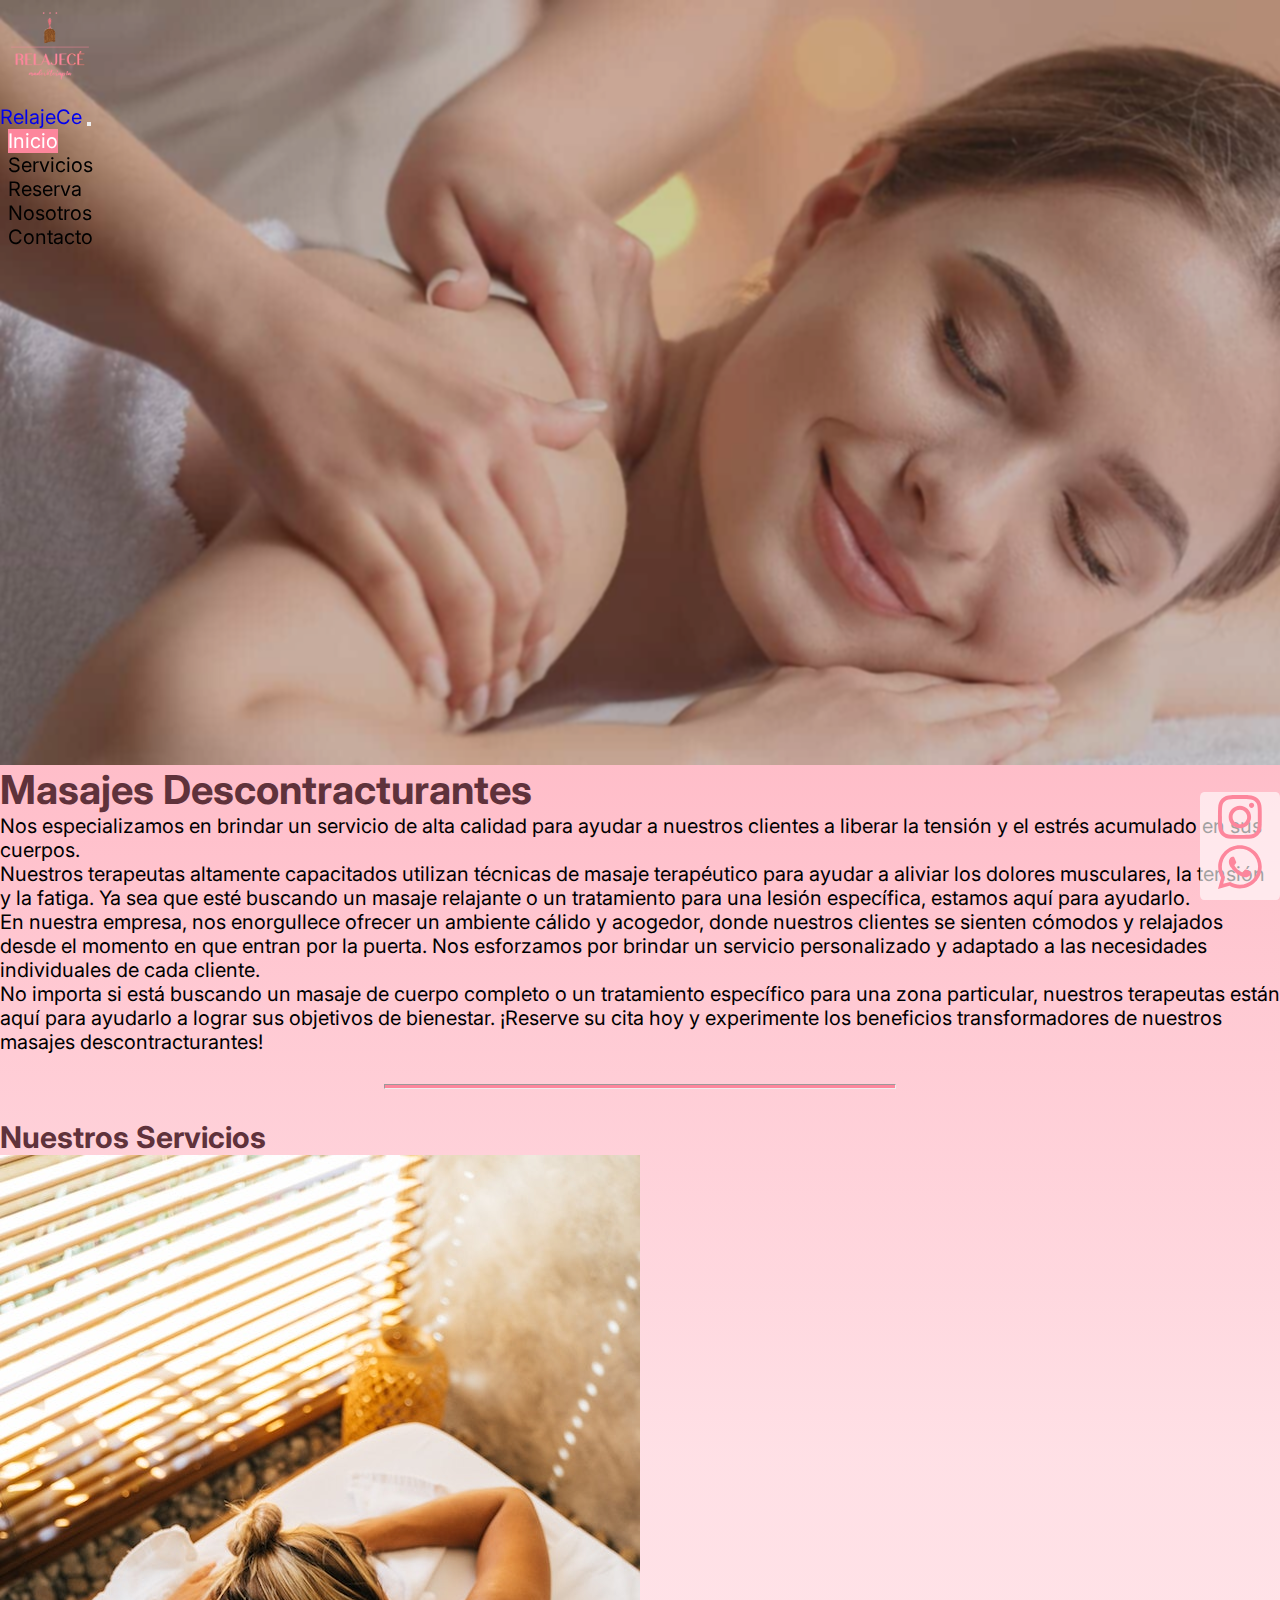
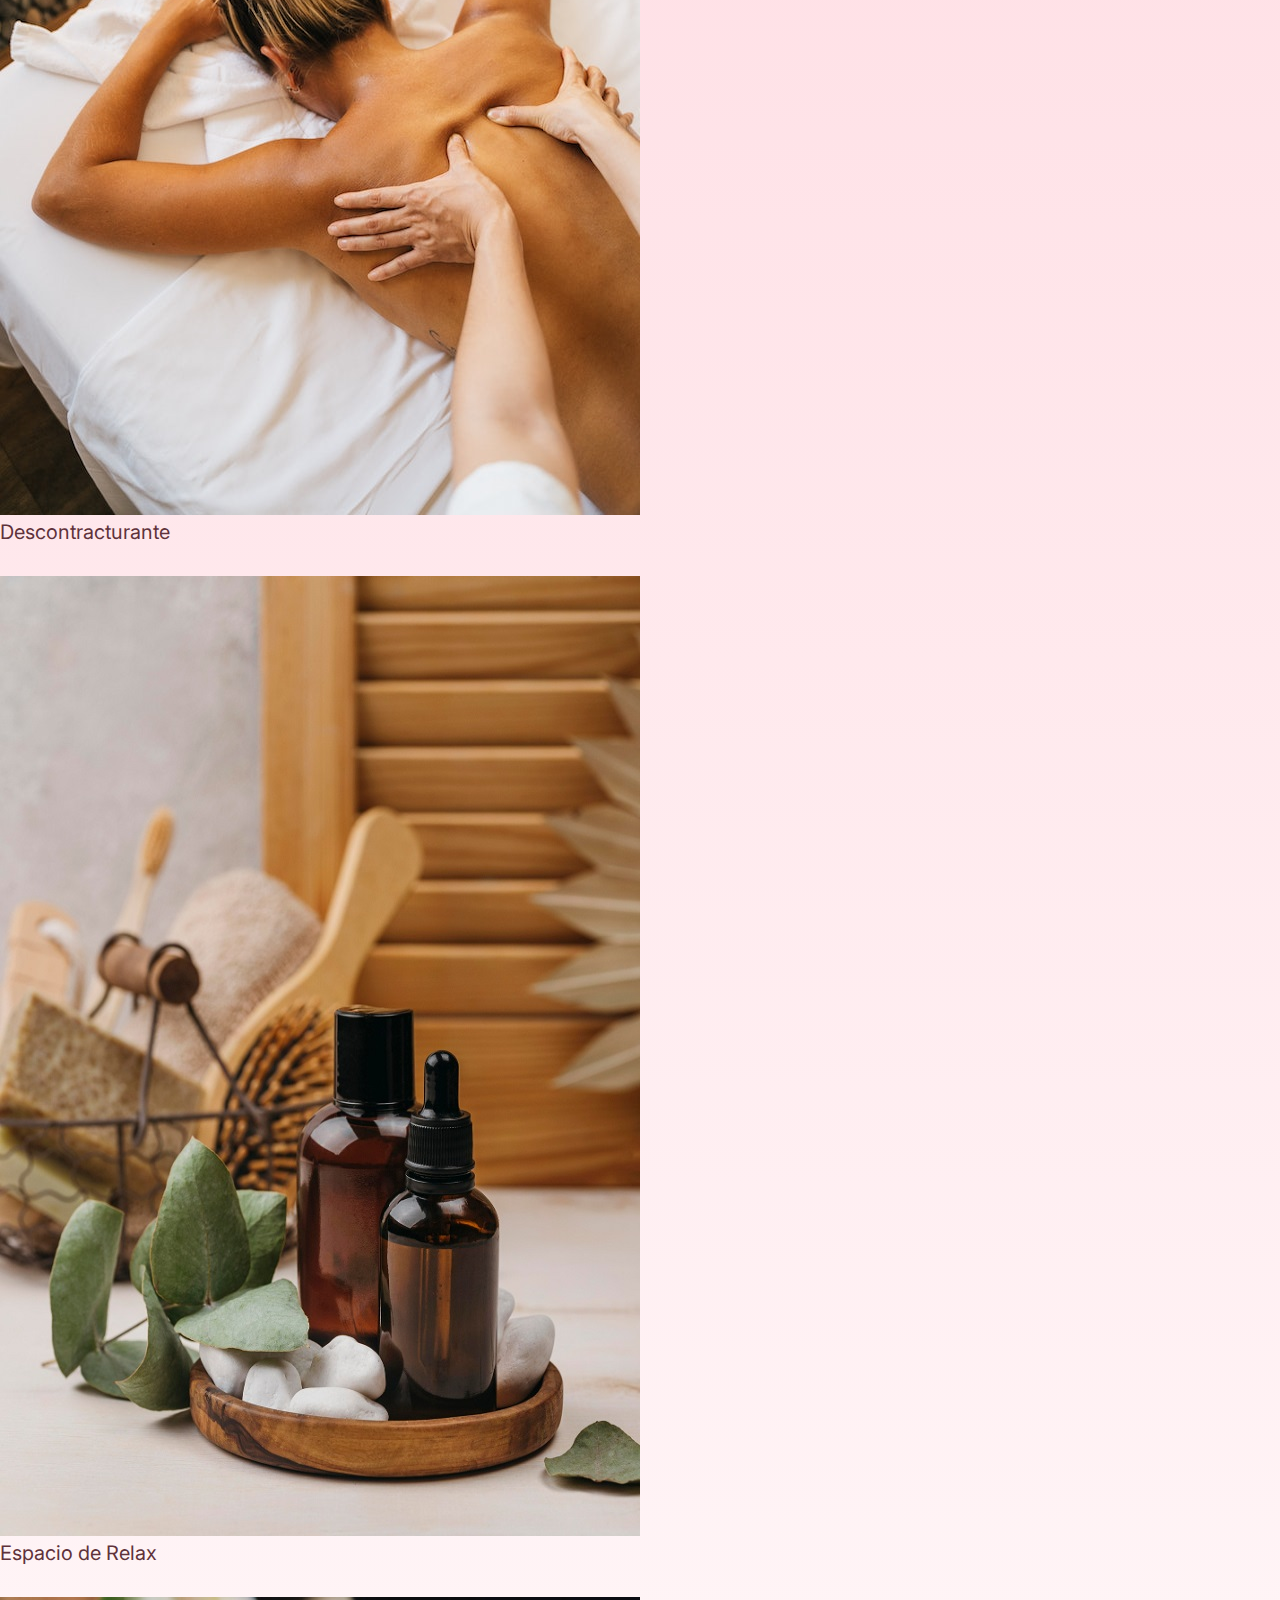
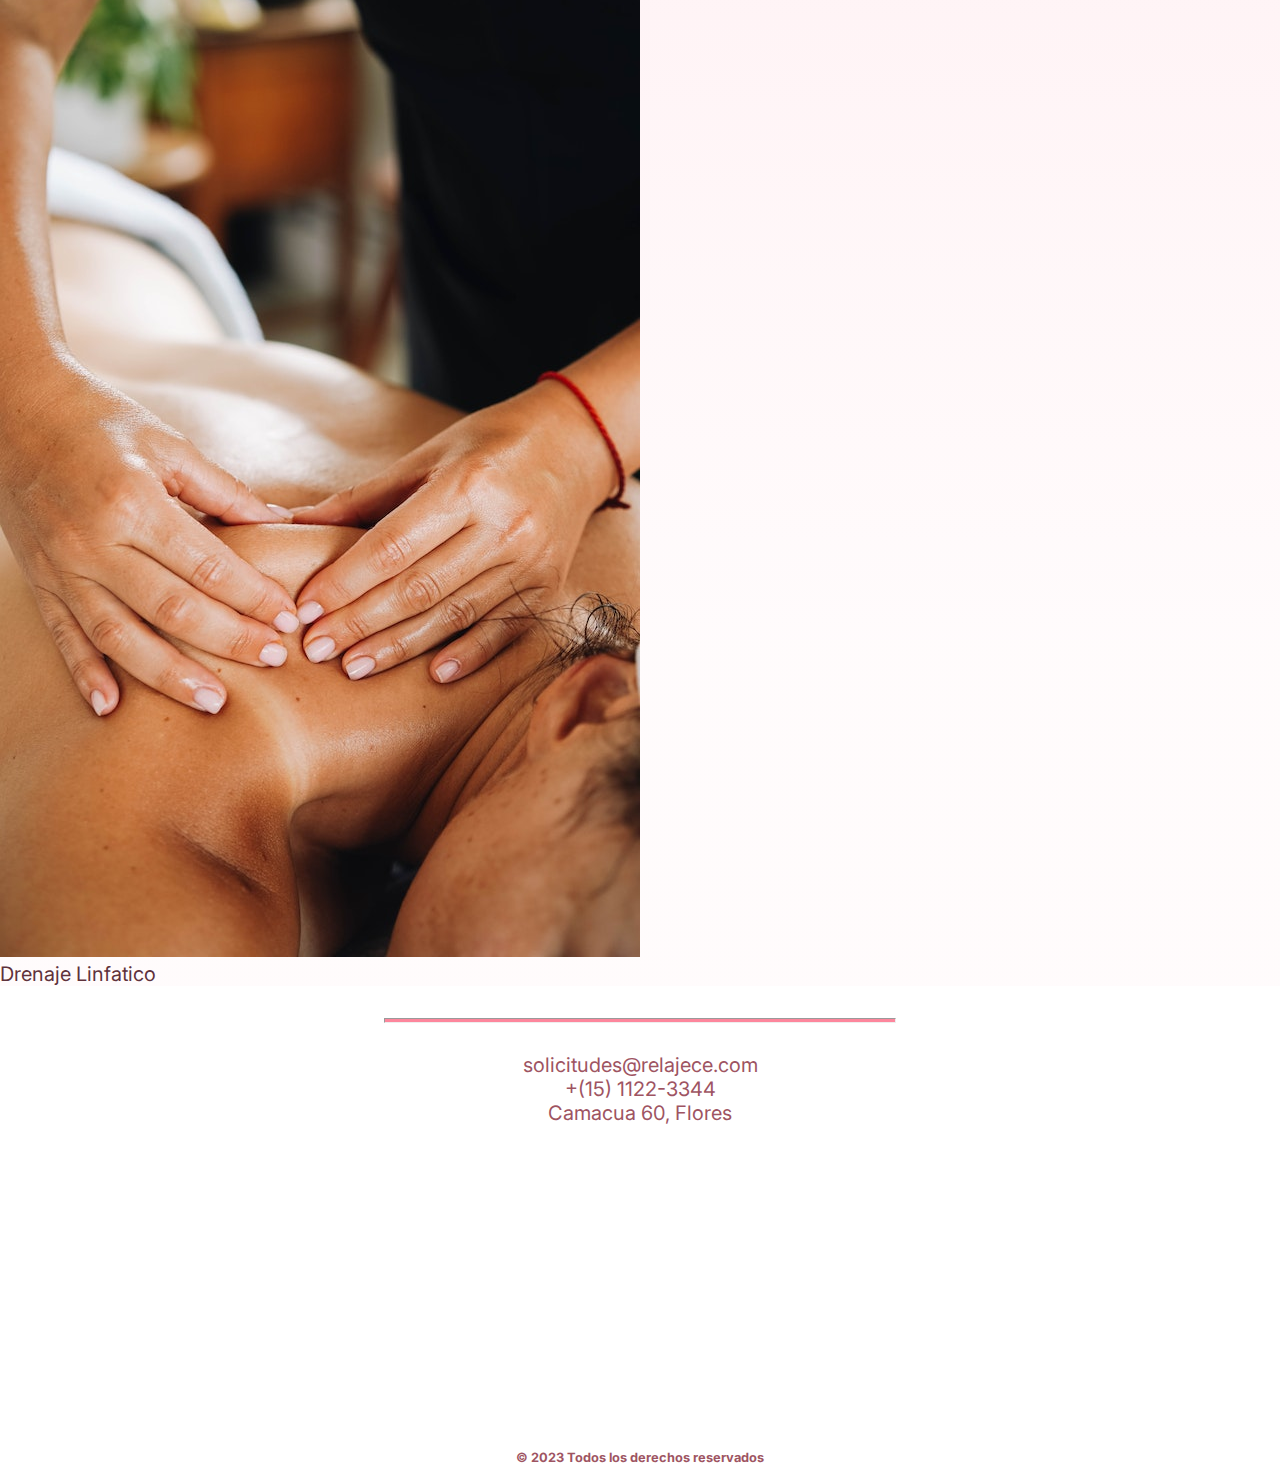
==== index.html @ e7240f17 "-Correcciones." ====
<!DOCTYPE html>
<html lang="es">

<head>
    <meta charset="UTF-8">
    <meta http-equiv="X-UA-Compatible" content="IE=edge">
    <meta name="viewport" content="width=device-width, initial-scale=1.0">
    <title>RelajeCe</title>
    <link rel="icon" type="image/x-icon" href="favicon.ico">
    <link rel="stylesheet" href="./css/fontawesome/all.min.css">
    <script src="./js/all.min.js"></script>
    <link href="https://cdn.jsdelivr.net/npm/bootstrap@5.0.2/dist/css/bootstrap.min.css" rel="stylesheet"
        integrity="sha384-EVSTQN3/azprG1Anm3QDgpJLIm9Nao0Yz1ztcQTwFspd3yD65VohhpuuCOmLASjC" crossorigin="anonymous">
    <link rel="stylesheet" href="./css/estilos.css">
</head>

<body>
    <header class="portada bg-image container-fluid">

        <div class="contenedorHeader container-fluid">

            <div class="row">

                <div class="col-sm-12 col-md-2">
                    <img src="./assets/img/logo-removebg.png" alt="logo" class="logo-w">
                </div>

                <div class="col-sm-12 col-md-8 align-self-end">
                    <nav class="navbar navbar-expand-lg navbar-light bg-light">
                        <div class="container-fluid">
                            <a class="navbar-brand" href="#">RelajeCe</a>
                            <button class="navbar-toggler" type="button" data-bs-toggle="collapse"
                                data-bs-target="#navbarNav" aria-controls="navbarNav" aria-expanded="false"
                                aria-label="Toggle navigation">
                                <span class="navbar-toggler-icon"></span>
                            </button>
                            <div class="collapse navbar-collapse" id="navbarNav">
                                <ul class="navbar-nav w-100 d-flex justify-content-end">
                                    <li class="nav-item">
                                        <a class="nav-link active menu-activo" href="#">Inicio</a>
                                    </li>
                                    <li class="nav-item">
                                        <a class="nav-link menu-boton" href="./pages/servicios.html">Servicios</a>
                                    </li>
                                    <li class="nav-item">
                                        <a class="nav-link menu-boton" href="./pages/reserva.html">Reserva</a>
                                    </li>
                                    <li class="nav-item">
                                        <a class="nav-link menu-boton" href="./pages/nosotros.html">Nosotros</a>
                                    </li>
                                    <li class="nav-item">
                                        <a class="nav-link menu-boton" href="./pages/contacto.html">Contacto</a>
                                    </li>
                                </ul>
                            </div>
                        </div>
                    </nav>
                </div>
            </div>

        </div>

    </header>
    <main class="fondo">
        <div class="p-5">
            <h1 class="text-center color-fuerte">Masajes Descontracturantes</h1>
        </div>
        <div class="mx-5 d-grid gap-3">
            <div class="shadow p-3 mb-5 bg-transparent rounded-3 text-center">
                <p>Nos especializamos en brindar un servicio de alta calidad para ayudar a nuestros clientes a liberar
                    la tensión y el estrés acumulado en sus cuerpos.</p>

                <p>Nuestros terapeutas altamente capacitados utilizan técnicas de masaje terapéutico para ayudar a
                    aliviar los dolores musculares, la tensión y la fatiga. Ya sea que esté buscando un masaje relajante
                    o un tratamiento para una lesión específica, estamos aquí para ayudarlo.</p>

                <p>En nuestra empresa, nos enorgullece ofrecer un ambiente cálido y acogedor, donde nuestros clientes se
                    sienten cómodos y relajados desde el momento en que entran por la puerta. Nos esforzamos por brindar
                    un servicio personalizado y adaptado a las necesidades individuales de cada cliente.</p>

                <p>No importa si está buscando un masaje de cuerpo completo o un tratamiento específico para una zona
                    particular, nuestros terapeutas están aquí para ayudarlo a lograr sus objetivos de bienestar.
                    ¡Reserve su cita hoy y experimente los beneficios transformadores de nuestros masajes
                    descontracturantes!</p>
            </div>
        </div>

        <hr>

        <section id="servicios" class="container text-center servicios">
            <div class="p-4 color-fuerte">
                <h2><span>Nuestros Servicios</span></h2>
            </div>
            <div class="row color-fuerte">
                <div class="col-sm-12 col-md-4">
                    <div class="card rounded-3 shadow">
                        <a href="./pages/servicios.html#descontracturante">
                            <img src="./assets/img/masaje-1.jpg" class="card-img-top" alt="masajes descontracturantes">
                        </a>
                        <div class="card-body">
                            <p class="card-text">Descontracturante</p>
                        </div>
                    </div>
                </div>
                <div class="col-sm-12 col-md-4">
                    <div class="card rounded-3 shadow">
                        <a href="./pages/servicios.html">
                            <img src="./assets/img/masaje-4.jpg" class="card-img-top" alt="espacio de relax">
                        </a>
                        <div class="card-body">
                            <p class="card-text ">Espacio de Relax</p>
                        </div>
                    </div>
                </div>
                <div class="col-sm-12 col-md-4">
                    <div class="card rounded-3 shadow">
                        <a href="./pages/servicios.html#linfatico">
                            <img src="./assets/img/masaje-2.jpg" class="card-img-top" alt="drenaje linfatico">
                        </a>
                        <div class="card-body">
                            <p class="card-text">Drenaje Linfatico</p>
                        </div>
                    </div>
                </div>
            </div>

    </main>

    <footer class="container-fluid piePagina p-4">
        <hr>
        <div class="row">
            <div class="mt-2">
                <p>solicitudes@relajece.com</p>
            </div>
            <div class="mt-2">
                <p>+(15) 1122-3344</p>
            </div>
            <div class="mt-2">
                <p>Camacua 60, Flores</p>
            </div>
            <div class="mt-2">
                <iframe
                    src="https://www.google.com/maps/embed?pb=!1m18!1m12!1m3!1d3283.0500646762384!2d-58.458236400000004!3d-34.6281751!2m3!1f0!2f0!3f0!3m2!1i1024!2i768!4f13.1!3m3!1m2!1s0x95bcca266cd64faf%3A0xd2f35aa38c7f0e08!2sCamacu%C3%A1%2060%2C%20C1406DOB%20CABA!5e0!3m2!1ses!2sar!4v1679521414773!5m2!1ses!2sar"
                    width="400" height="300" style="border:0;" allowfullscreen="" loading="lazy"
                    referrerpolicy="no-referrer-when-downgrade"></iframe>
            </div>
        </div>

        <p class="derechos">© 2023 Todos los derechos reservados</p>

        <div class="redes">
            <a href="https://www.instagram.com/relajece/" target="_blank"> <i class="iconos fa-brands fa-instagram"></i>
            </a>
            <a href="https://web.whatsapp.com/" target="_blank"> <i class="iconos fa-brands fa-whatsapp fa-bounce"></i>
            </a>
        </div>
    </footer>

    <script src="https://cdn.jsdelivr.net/npm/bootstrap@5.0.2/dist/js/bootstrap.bundle.min.js"
        integrity="sha384-MrcW6ZMFYlzcLA8Nl+NtUVF0sA7MsXsP1UyJoMp4YLEuNSfAP+JcXn/tWtIaxVXM"
        crossorigin="anonymous"></script>

</body>

</html>
---- css/estilos.css ----
@import url('https://fonts.googleapis.com/css2?family=Inter:wght@200;400;600&display=swap');

*{
    margin: 0;
    padding: 0;
    box-sizing: border-box;
}

body{
    font-family: 'Inter', sans-serif;
    font-weight: 400;
    font-size: 1.25rem;
}

.portada{
    background-image: url("../assets/img/theme-slide7.jpg");
    background-size: cover;
    background-repeat: no-repeat;
    background-position: center;
    height: 85vh;
    background-color: rgba(0, 0, 0, 0.5);
}

.contenedorHeader{
    width: 100%;
    height: 85vh;
    margin: 0 auto;
    background-color: #40404046;
    backdrop-filter: blur(1px);
}

.logo-w{
    width: 100px;
}

.portada2{
    background-image: url("../assets/img/page-header.jpg");
    background-size: cover;
    background-repeat: no-repeat;
    background-position: center;
    /*background-attachment: fixed;*/
    height: 62vh;
}

.contenedorHeader2{
    width: 100%;
    height: 62vh;
    margin: 0;
    background-color: #40404046;
    backdrop-filter: blur(1px);
}

.linkMenu{
    color:#fd869c;
    text-decoration: none;
}

.menu-activo{
    background-color: #fd869c;
    color: white !important;
}

.nav-item{
    margin-left: 0.5rem;
}

.menu-boton{
    color: black !important;
}

.menu-boton:hover {
    color: #fd869c !important;
}


.fondo{
    /*background-image: linear-gradient(to top, #f5efef 20%, #feada6 100%);*/
    /*
    background: rgba(253,134,156,0.37);
    background: linear-gradient(270deg,rgba(253,134,156,0.37) 0%, rgba(253,134,156,0.08) 10%);
    background: -webkit-linear-gradient(270deg,rgba(253,134,156,0.37) 0%, rgba(253,134,156,0.08) 10%);
    background: -moz-linear-gradient(270deg,rgba(253,134,156,0.37) 0%, rgba(253,134,156,0.08) 10%);
    */
    background: rgba(255,171,186,0.78);
    background: linear-gradient(270deg,rgba(255,171,186,0.78) 0%, rgba(253,134,156,0.26) 20%, rgba(253,134,156,0.03) 90%);
    background: -webkit-linear-gradient(270deg,rgba(255,171,186,0.78) 0%, rgba(253,134,156,0.26) 20%, rgba(253,134,156,0.03) 90%);
    background: -moz-linear-gradient(270deg,rgba(255,171,186,0.78) 0%, rgba(253,134,156,0.26) 20%, rgba(253,134,156,0.03) 90%);
}

.color-fuerte{
    color: #5f323b;
}


a{
    text-decoration: none;
}

hr{
    color: #fd869c;
    width: 40%;
    margin: 30px auto;
    height: 5px !important;
    background-color: #fd869c;
}

.card{
    margin-bottom:2rem;
}

.servicio-descripcion{
    margin: 2rem 6rem;
    color: #5f323b;
    margin-bottom:3rem !important;
}

.centrar{
    text-align: center;
    color: #5f323b;
}

.pad1{
    margin-top: 20px;
}

.piePagina{
    text-align: center;
    color: #9e5462;
}

.derechos{
    margin-top: 20px;
    font-size: 0.80rem;
    font-weight: bold;
}

.redes{
    background-color:rgba(255, 255, 255, 0.63);
    height: 108px;
    width:80px;
    position:fixed;
    bottom: 0;
    right:0;
    border-radius: 5%;
}

.iconos{
    font-size: 50px;
    color: #fd869c;
}

.btn-pink{
    background-color:#F48989;
    color: white;
}

.dropdown-item:active{
    background-color: #9e5462!important;
}







/*
======================================================================
CALENDARIO By Alex Oliver https://www.sliderrevolution.com/resources/html-calendar/
======================================================================
*/


/* required */
.calendar{
    position: relative;
    border-radius: 10px;
    overflow: hidden;
    width: 800px;
    height: 450px;
    left: 50%;
    margin-left: -400px;
    margin-top: 3rem;
    margin-bottom: 5rem;
    top: 50%;
    background-color: #ffffff;
    color: #333333;
  }
  
  .calendar h2{
    font-weight: 300;
    font-size: 26px;
    line-height: 28px;
    text-transform: uppercase;
    margin: 0px 0px 20px 0px;
  }
  
  .calendar h2 span{
    display: block;
  }
  
  .calendar .col{
    position: relative;
    float: left;
    height: 100%;
  }
  
  .calendar .col .content{
    padding: 30px;
  }
  
  .calendar ul{
    margin: 0px;
  }
  
  .calendar ul li{
    list-style: none;
  }
  
  .calendar .leftCol{
    width: 40%;
    background-color: #F48989;
  }
  
  .calendar .noteList li{
    color: #ffffff;
    margin-bottom: 10px;
  }
  
  .calendar .notes p,
  .calendar .notes input,
  .calendar .noteList li{
    font-weight: 300;
    font-size: 14px;
  }
  
  .calendar .notes p{
    border-bottom: solid 1px rgba(255,255,255,0.4);
  }
  
  .calendar .notes input{
    background-color: #F48989;
    color: #ffffff;
    border: none;
    width: 200px;
  }
  
  .calendar .addNote,
  .calendar .removeNote{
    float: right;
    color: rgba(255,255,255,0.4);
    font-weight: bold;
    margin-left: 20px;
  }
  
  .calendar .addNote:hover,
  .calendar .removeNote:hover{
    color: #ffffff;
  }
  
  .calendar .addNote{
    font-size: 16px;
  }
  
  .calendar .leftCol h2{
    color: #ffffff;
    margin-bottom: 40px;
  }
  
  .calendar .rightCol{
    width: 60%;
  }
  
  .calendar .rightCol h3{
    color: #C7BEBE;
    text-align: right;
    margin-bottom: 40px;
  }
  
  .calendar .months li,
  .calendar .weekday li,
  .calendar .days li{
    float: left;
    text-transform: uppercase;
  }
  
  .calendar .months li a,
  .calendar .weekday li a,
  .calendar .days li a{
    display: block;
    color: #747978;
  }
  
  .calendar .months li a{
    font-size: 10px;
    color: #C7BEBE;
    text-align: center;
    width: 32px;
    margin-bottom: 20px;
  }
  
  .calendar .months li .selected{
    font-weight: bold;
    color: #747978;
  }
  
  .calendar .weekday li a{
    width: 55px;
    text-align: center;
    margin-bottom: 20px;
    font-size: 14px;
  }
  
  .calendar .days li{
    width: 55px;
  }
  
  .calendar .days li a{
    width: 36px;
    height: 34px;
    text-align: center;
    margin: auto auto;
    font-size: 14px;
    font-weight: bold;
    border-radius: 12px;
    margin-bottom: 10px;
    padding-top: 10px;
  }
  
  
  .calendar .days li a:hover{
    background-color: #EEEDE9;
  }
  
  .calendar .days li .selected{
    background-color: #F5A1A3!important;
    color: #ffffff;
  }
  
  .calendar .days li .event{
    color: #F5A1A3;
  }
  
  
  /* placeholder color */
  
  ::-webkit-input-placeholder {color: #ffffff; }
  :-moz-placeholder {color: #ffffff; }
  ::-moz-placeholder {color: #ffffff; }
  :-ms-input-placeholder {color: #ffffff; }
 


@media only screen and (max-width: 768px) {
    .calendar{
        width: 480px;
        height: 450px;
        left: 50%;
        margin-left: -240px;
    }

    .calendar .leftCol{
        visibility: hidden;
        width: 0%;
    }

    .calendar .rightCol{
        width: 100%;
    }
    
}
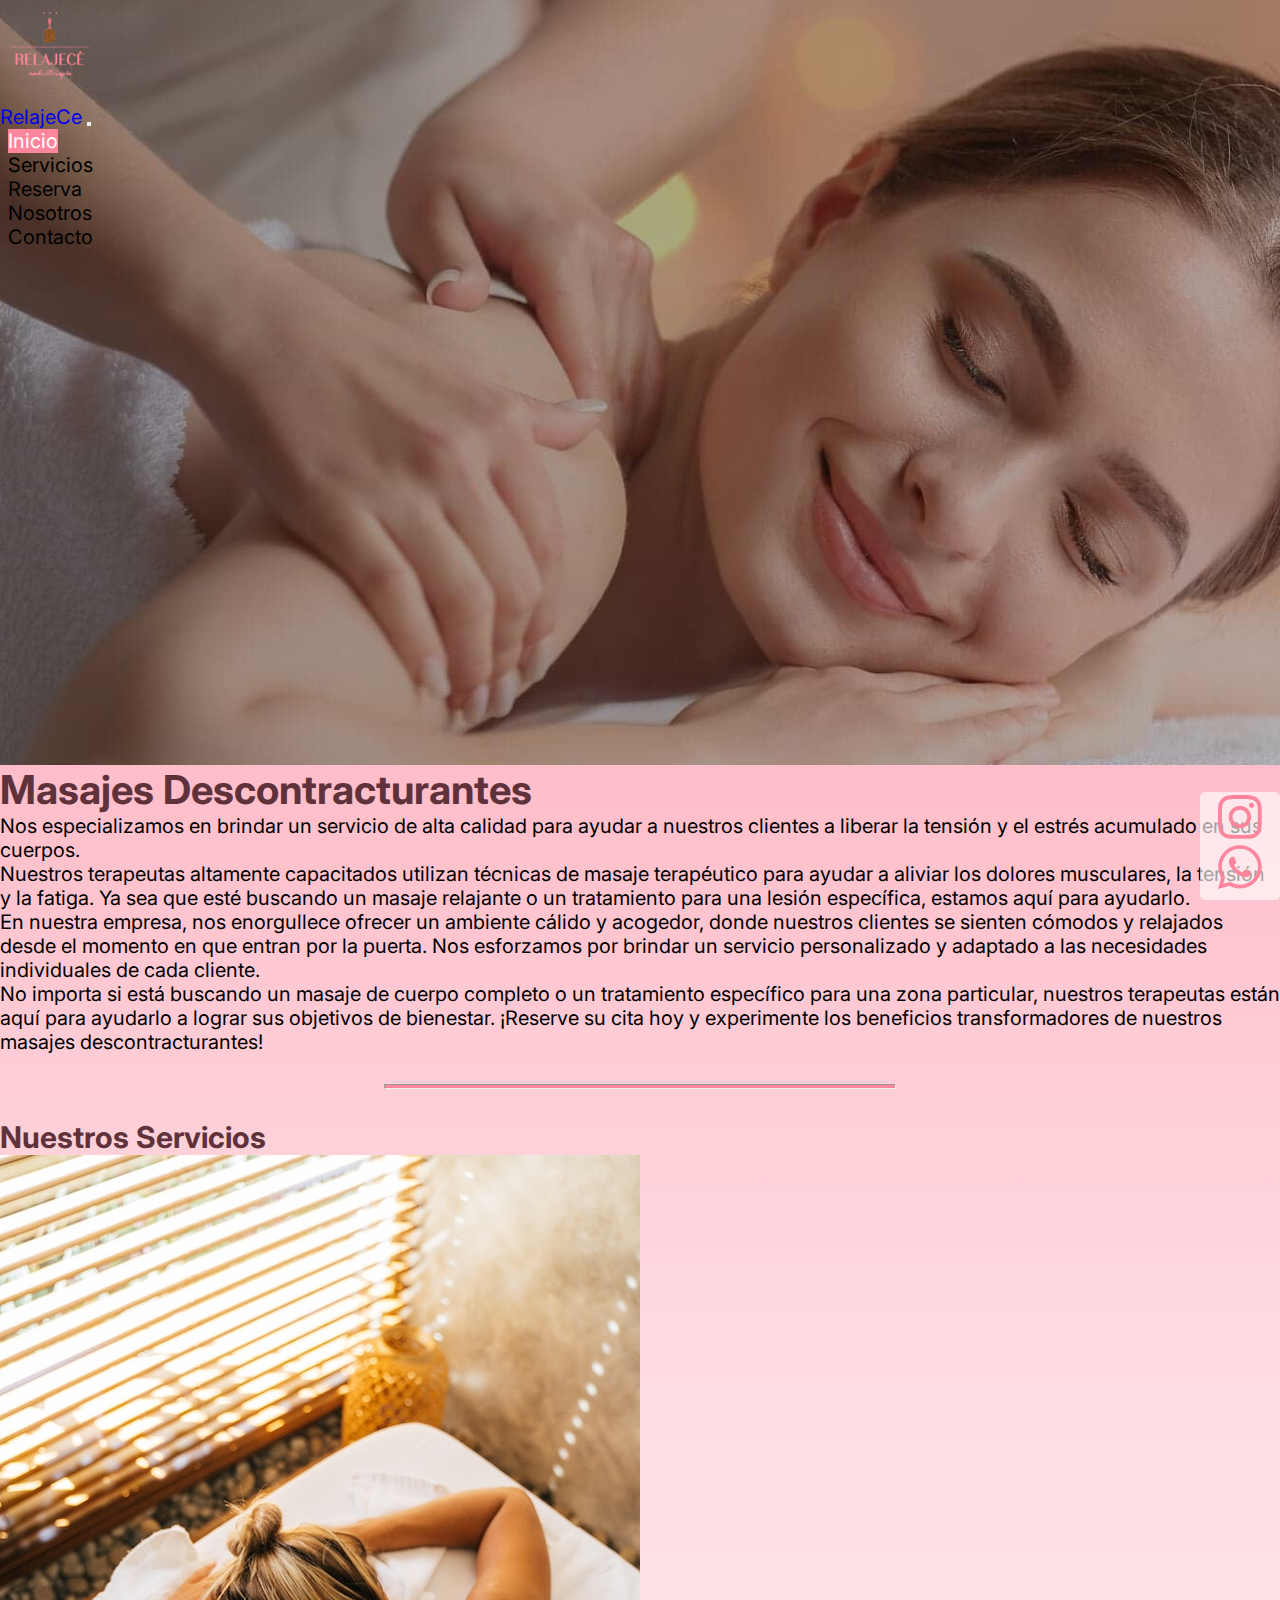
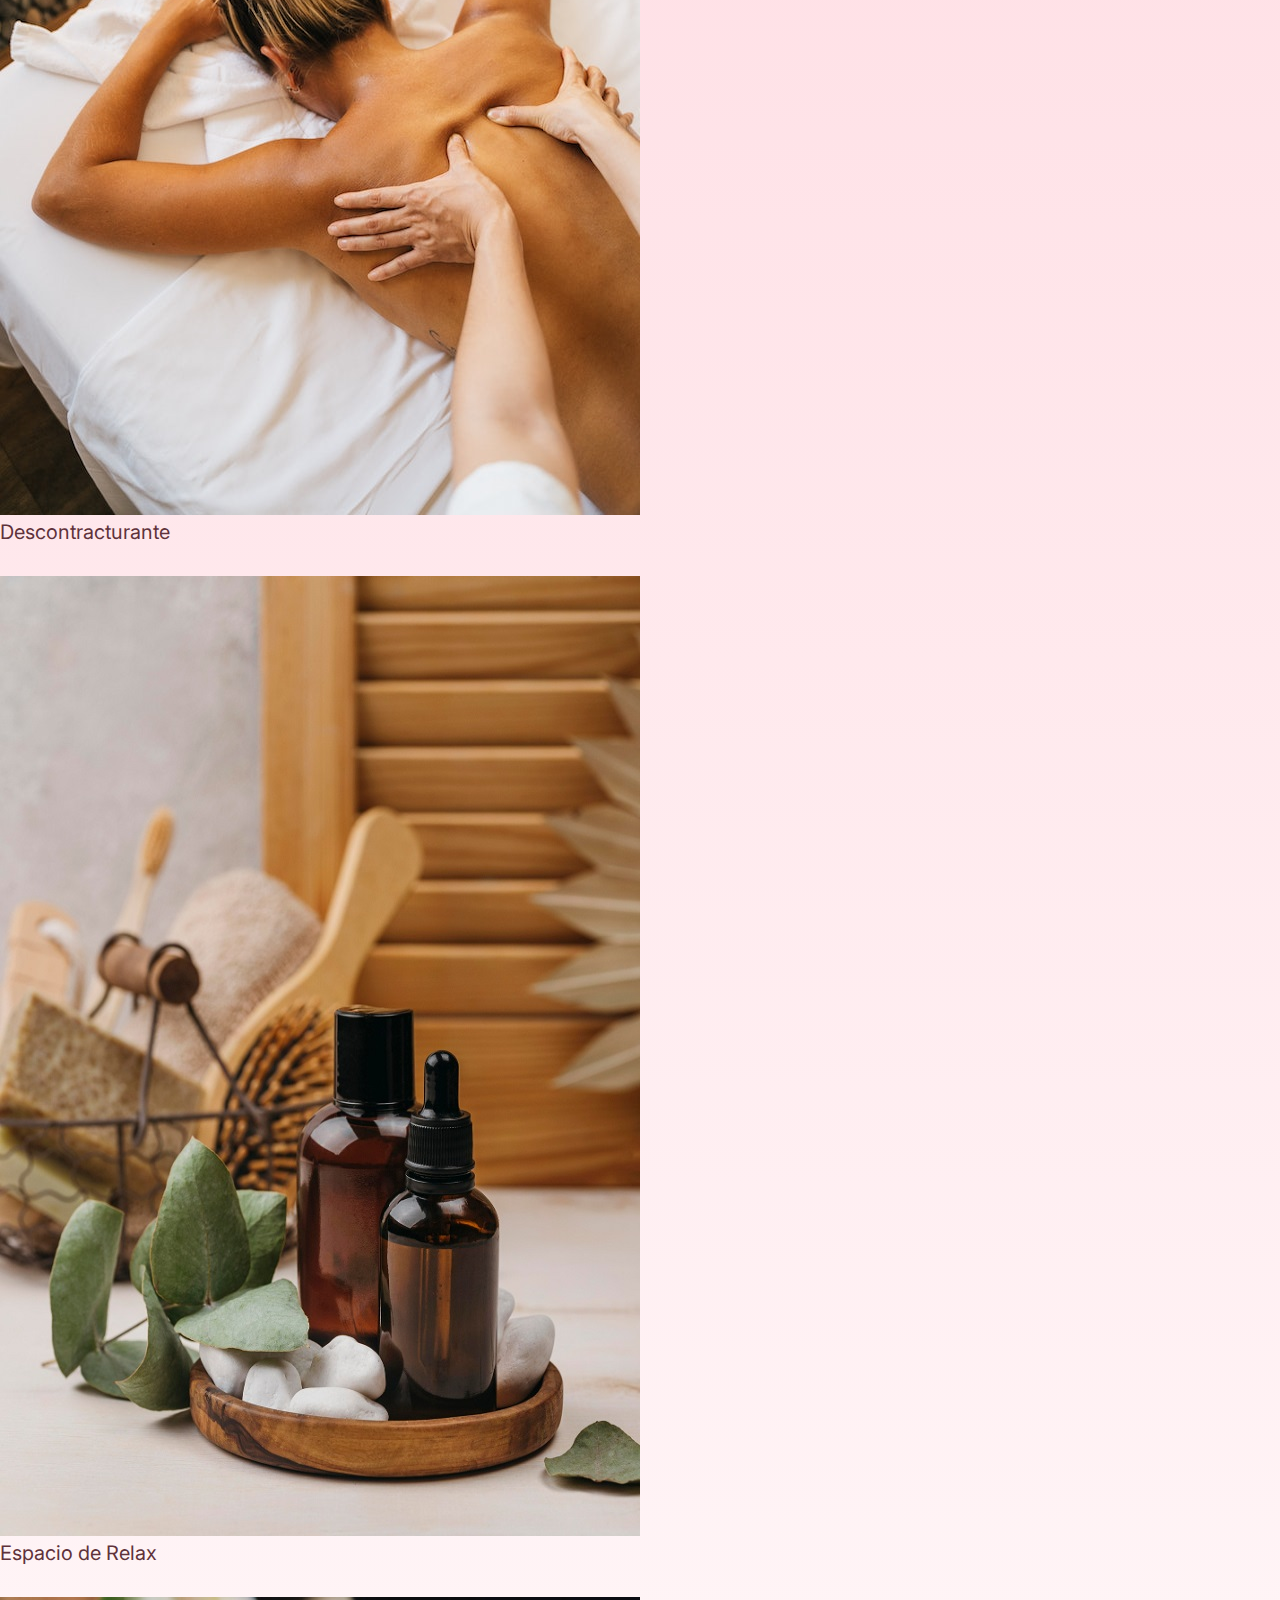
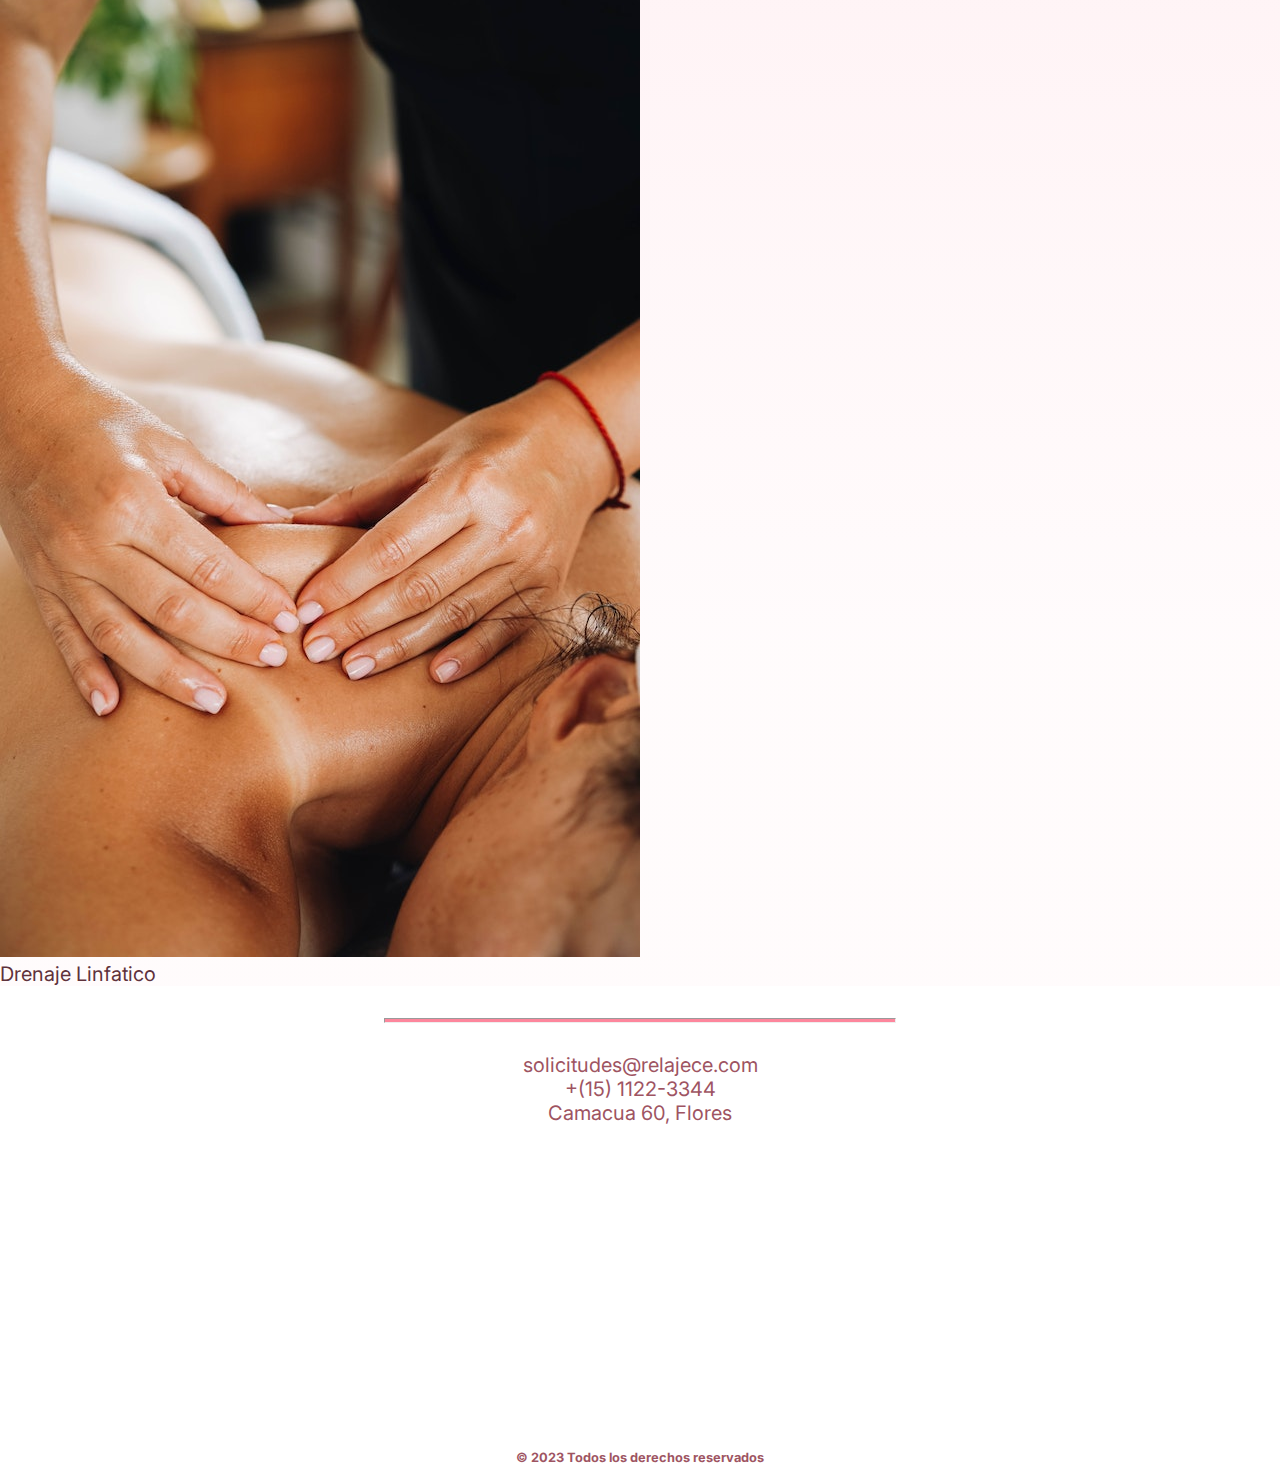
==== commit 69675d10: "- Agrego link al home en el logo." ====
--- a/index.html
+++ b/index.html
@@ -22,7 +22,9 @@
             <div class="row">
 
                 <div class="col-sm-12 col-md-2">
-                    <img src="./assets/img/logo-removebg.png" alt="logo" class="logo-w">
+                    <a href="./index.html">
+                        <img src="./assets/img/logo-removebg.png" alt="logo" class="logo-w">
+                    </a>
                 </div>
 
                 <div class="col-sm-12 col-md-8 align-self-end">
--- a/css/estilos.css
+++ b/css/estilos.css
@@ -12,42 +12,24 @@
     font-size: 1.25rem;
 }
 
+.logo-w{
+    width: 100px;
+}
+
 .portada{
-    background-image: url("../assets/img/theme-slide7.jpg");
+    background-image: linear-gradient(to right, #2c2c2c7a, #00000047), url("../assets/img/theme-slide7.jpg");
     background-size: cover;
     background-repeat: no-repeat;
     background-position: center;
     height: 85vh;
-    background-color: rgba(0, 0, 0, 0.5);
-}
-
-.contenedorHeader{
-    width: 100%;
-    height: 85vh;
-    margin: 0 auto;
-    background-color: #40404046;
-    backdrop-filter: blur(1px);
-}
-
-.logo-w{
-    width: 100px;
 }
 
 .portada2{
-    background-image: url("../assets/img/page-header.jpg");
+    background-image: linear-gradient(to right, #2c2c2c7a, #00000047), url("../assets/img/page-header.jpg");
     background-size: cover;
     background-repeat: no-repeat;
     background-position: center;
-    /*background-attachment: fixed;*/
     height: 62vh;
-}
-
-.contenedorHeader2{
-    width: 100%;
-    height: 62vh;
-    margin: 0;
-    background-color: #40404046;
-    backdrop-filter: blur(1px);
 }
 
 .linkMenu{
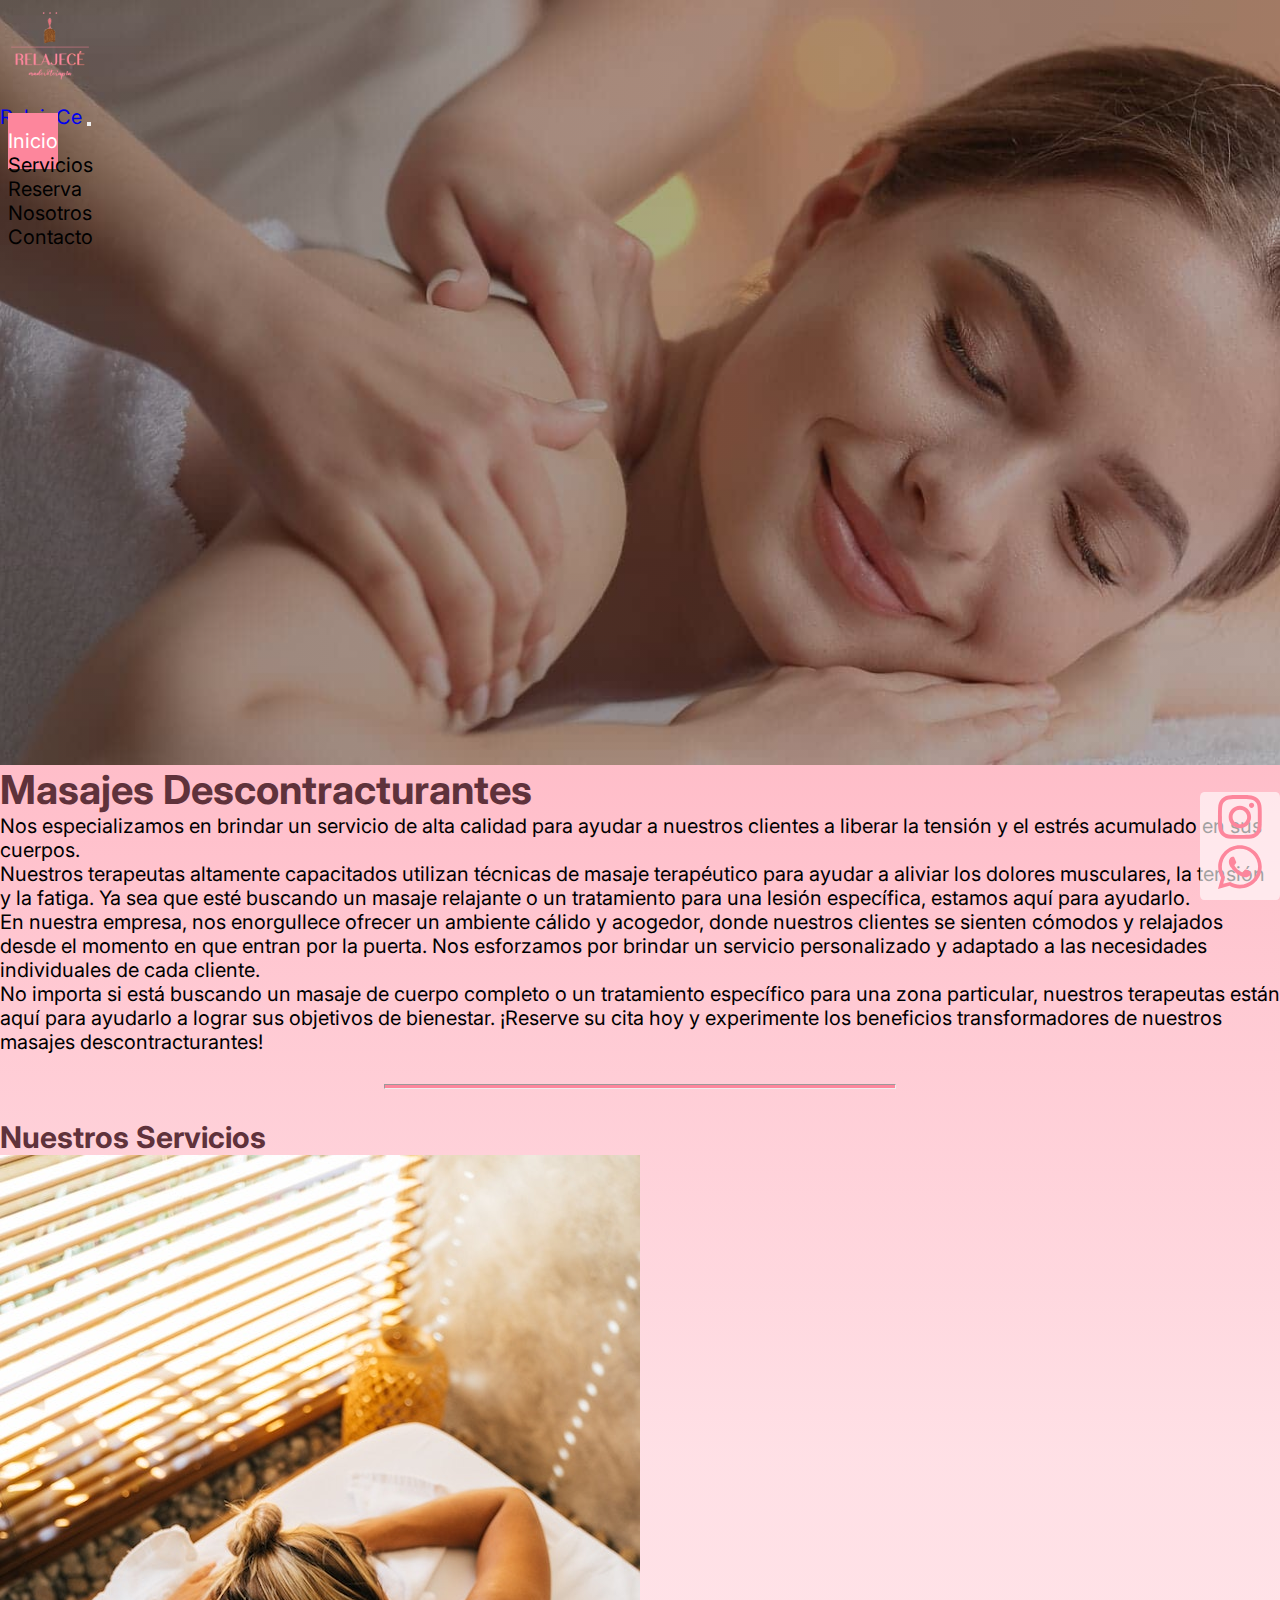
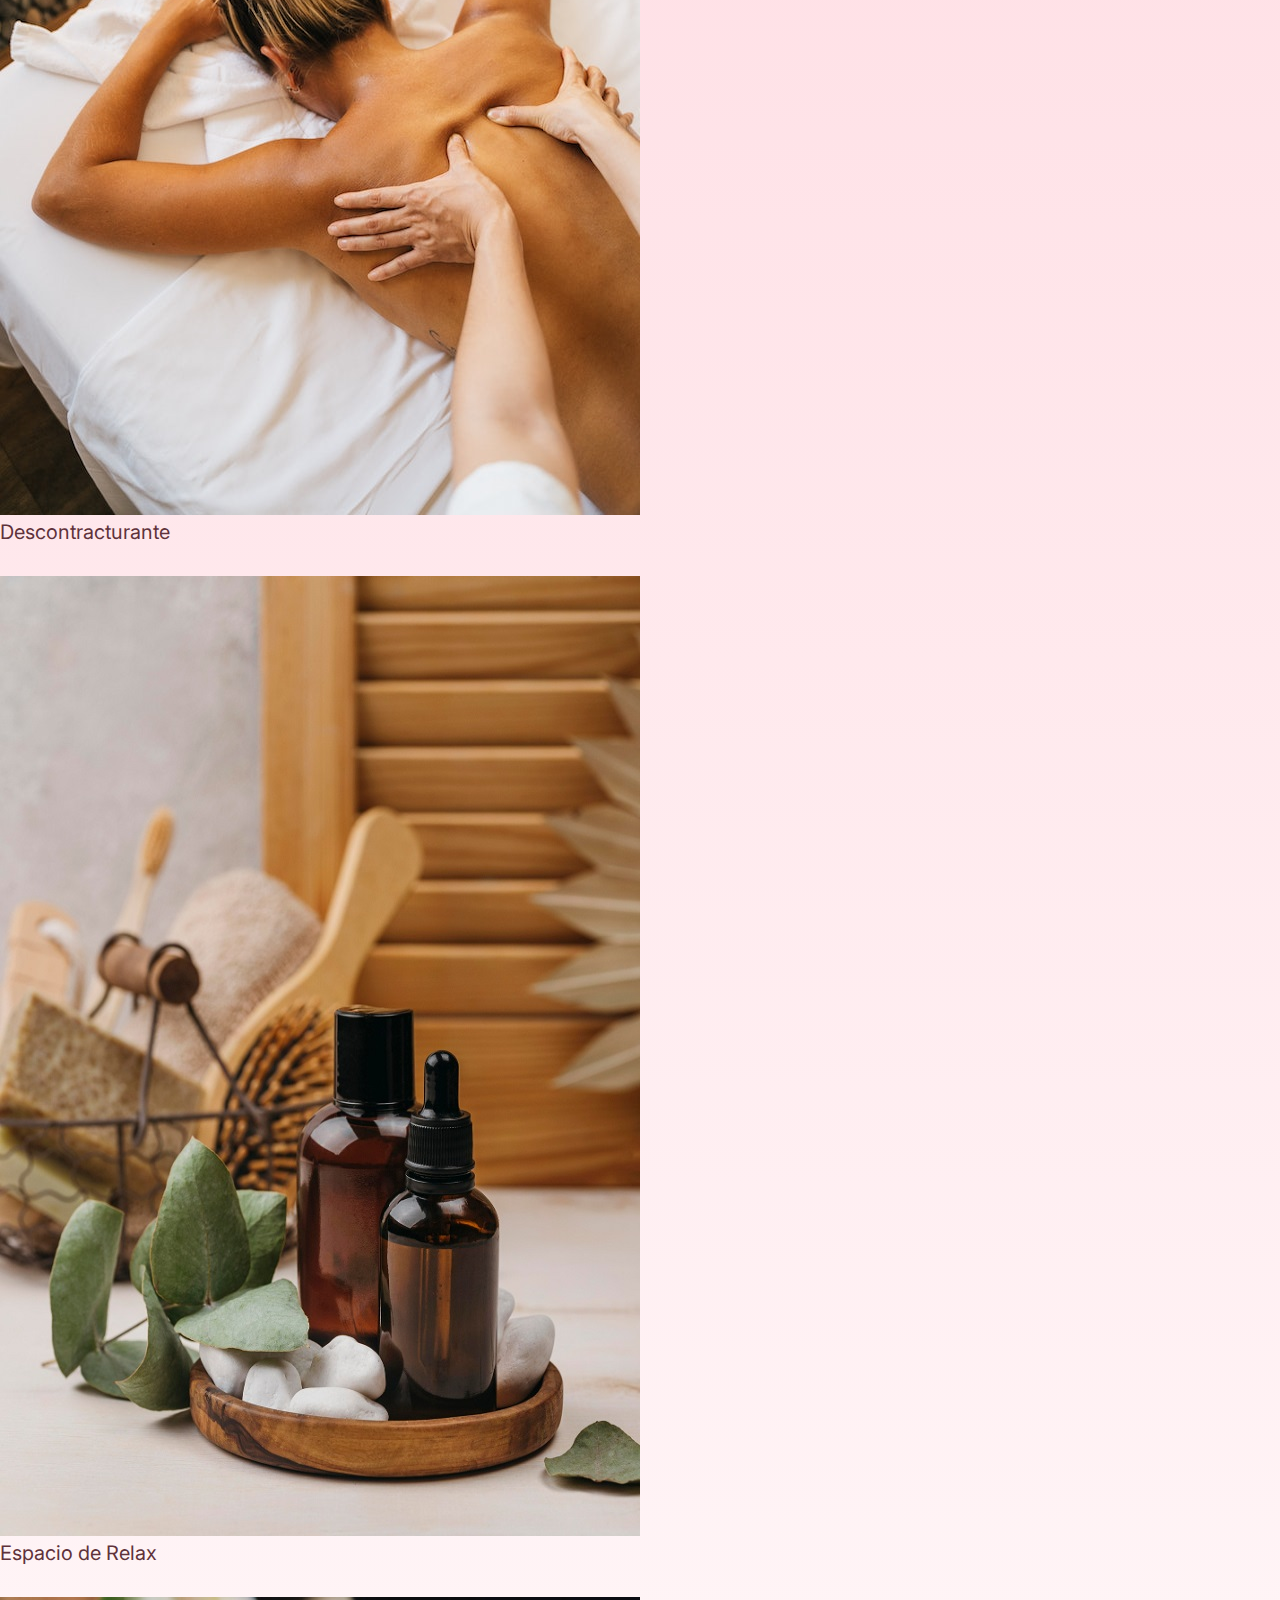
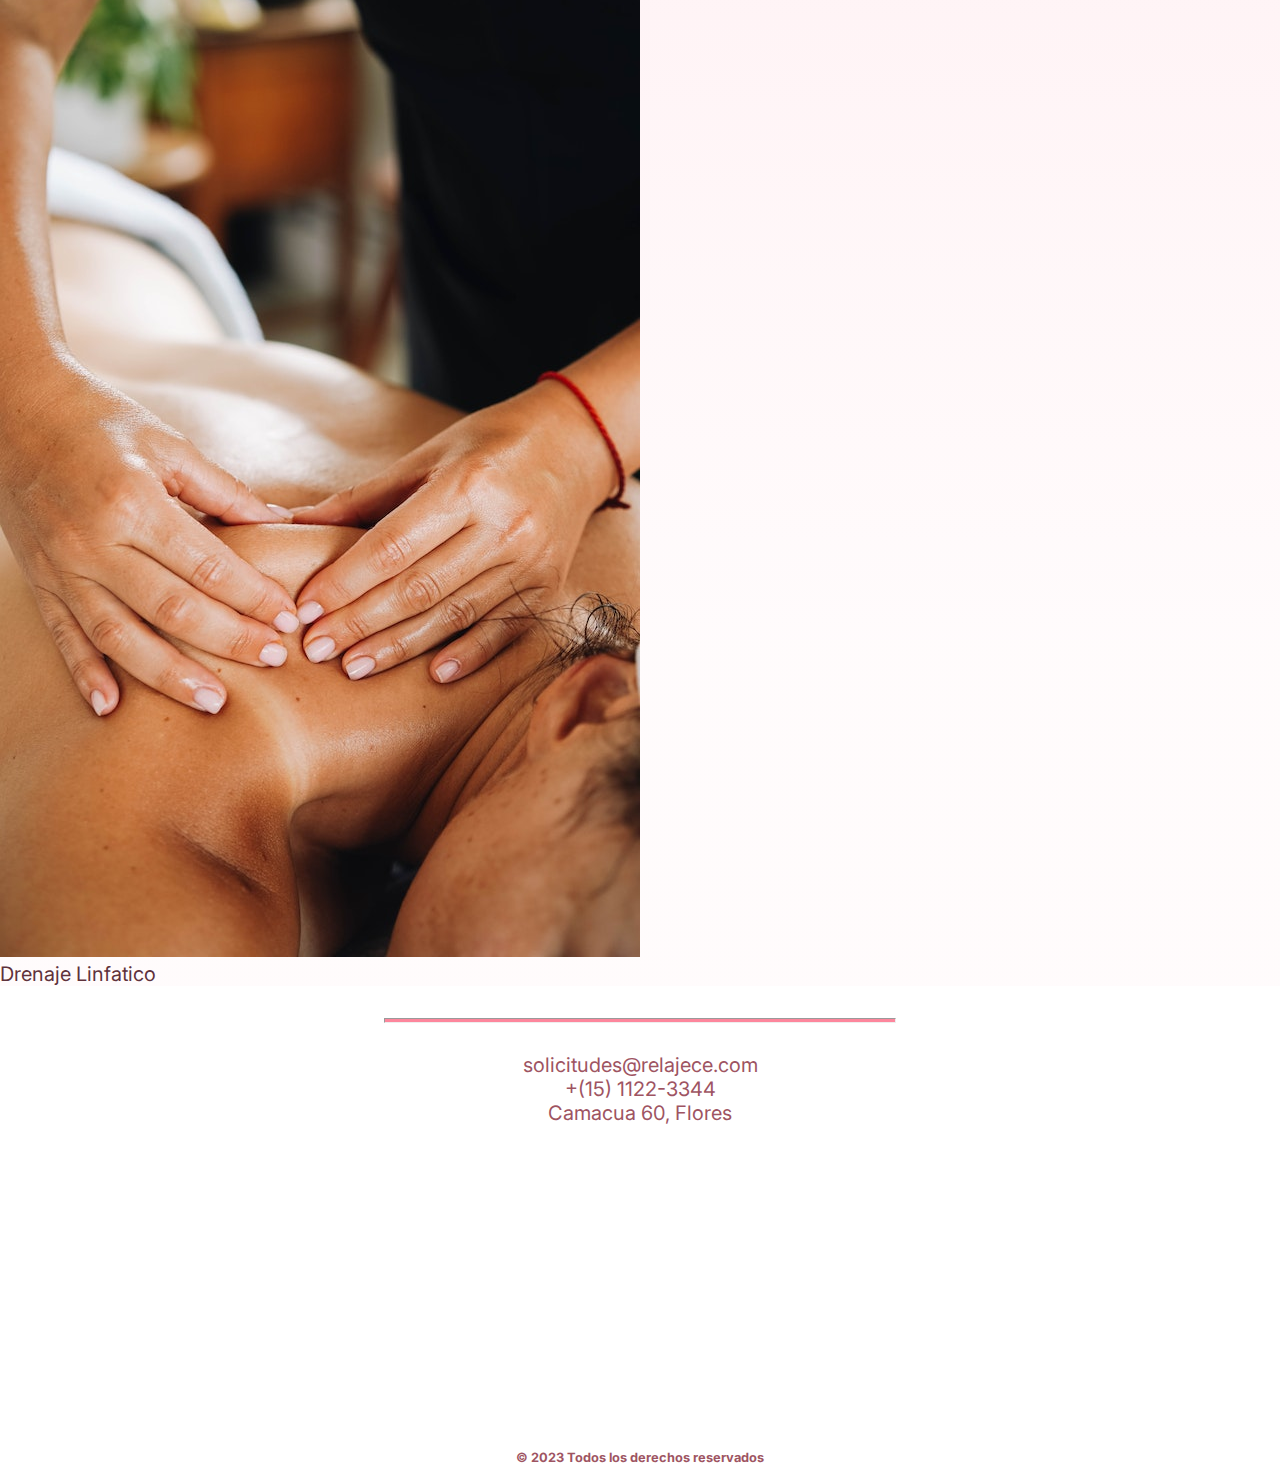
==== commit 26fede73: "- Nesting. - Agrego animacion en menu." ====
--- a/index.html
+++ b/index.html
@@ -17,49 +17,45 @@
 <body>
     <header class="portada bg-image container-fluid">
 
-        <div class="contenedorHeader container-fluid">
+        <div class="row">
 
-            <div class="row">
-
-                <div class="col-sm-12 col-md-2">
-                    <a href="./index.html">
-                        <img src="./assets/img/logo-removebg.png" alt="logo" class="logo-w">
-                    </a>
-                </div>
-
-                <div class="col-sm-12 col-md-8 align-self-end">
-                    <nav class="navbar navbar-expand-lg navbar-light bg-light">
-                        <div class="container-fluid">
-                            <a class="navbar-brand" href="#">RelajeCe</a>
-                            <button class="navbar-toggler" type="button" data-bs-toggle="collapse"
-                                data-bs-target="#navbarNav" aria-controls="navbarNav" aria-expanded="false"
-                                aria-label="Toggle navigation">
-                                <span class="navbar-toggler-icon"></span>
-                            </button>
-                            <div class="collapse navbar-collapse" id="navbarNav">
-                                <ul class="navbar-nav w-100 d-flex justify-content-end">
-                                    <li class="nav-item">
-                                        <a class="nav-link active menu-activo" href="#">Inicio</a>
-                                    </li>
-                                    <li class="nav-item">
-                                        <a class="nav-link menu-boton" href="./pages/servicios.html">Servicios</a>
-                                    </li>
-                                    <li class="nav-item">
-                                        <a class="nav-link menu-boton" href="./pages/reserva.html">Reserva</a>
-                                    </li>
-                                    <li class="nav-item">
-                                        <a class="nav-link menu-boton" href="./pages/nosotros.html">Nosotros</a>
-                                    </li>
-                                    <li class="nav-item">
-                                        <a class="nav-link menu-boton" href="./pages/contacto.html">Contacto</a>
-                                    </li>
-                                </ul>
-                            </div>
-                        </div>
-                    </nav>
-                </div>
+            <div class="col-sm-12 col-md-2">
+                <a href="./index.html">
+                    <img src="./assets/img/logo-removebg.png" alt="logo" class="logo-w">
+                </a>
             </div>
 
+            <div class="col-sm-12 col-md-8 align-self-end">
+                <nav id="navbar" class="navbar navbar-expand-lg navbar-light bg-light">
+                    <div class="container-fluid">
+                        <a class="navbar-brand" href="#">RelajeCe</a>
+                        <button class="navbar-toggler" type="button" data-bs-toggle="collapse"
+                            data-bs-target="#navbarNav" aria-controls="navbarNav" aria-expanded="false"
+                            aria-label="Toggle navigation">
+                            <span class="navbar-toggler-icon"></span>
+                        </button>
+                        <div class="collapse navbar-collapse" id="navbarNav">
+                            <ul class="navbar-nav w-100 d-flex justify-content-end">
+                                <li class="nav-item">
+                                    <a class="nav-link active menu-activo" href="#">Inicio</a>
+                                </li>
+                                <li class="nav-item">
+                                    <a class="nav-link menu-boton" href="./pages/servicios.html">Servicios</a>
+                                </li>
+                                <li class="nav-item">
+                                    <a class="nav-link menu-boton" href="./pages/reserva.html">Reserva</a>
+                                </li>
+                                <li class="nav-item">
+                                    <a class="nav-link menu-boton" href="./pages/nosotros.html">Nosotros</a>
+                                </li>
+                                <li class="nav-item">
+                                    <a class="nav-link menu-boton" href="./pages/contacto.html">Contacto</a>
+                                </li>
+                            </ul>
+                        </div>
+                    </div>
+                </nav>
+            </div>
         </div>
 
     </header>
@@ -140,10 +136,10 @@
             <div class="mt-2">
                 <p>Camacua 60, Flores</p>
             </div>
-            <div class="mt-2">
+            <div class="mt-2 mapa">
                 <iframe
                     src="https://www.google.com/maps/embed?pb=!1m18!1m12!1m3!1d3283.0500646762384!2d-58.458236400000004!3d-34.6281751!2m3!1f0!2f0!3f0!3m2!1i1024!2i768!4f13.1!3m3!1m2!1s0x95bcca266cd64faf%3A0xd2f35aa38c7f0e08!2sCamacu%C3%A1%2060%2C%20C1406DOB%20CABA!5e0!3m2!1ses!2sar!4v1679521414773!5m2!1ses!2sar"
-                    width="400" height="300" style="border:0;" allowfullscreen="" loading="lazy"
+                    width="500" height="300" style="border:0;" allowfullscreen="" loading="lazy"
                     referrerpolicy="no-referrer-when-downgrade"></iframe>
             </div>
         </div>
@@ -162,6 +158,8 @@
         integrity="sha384-MrcW6ZMFYlzcLA8Nl+NtUVF0sA7MsXsP1UyJoMp4YLEuNSfAP+JcXn/tWtIaxVXM"
         crossorigin="anonymous"></script>
 
+    <script src="js/app.js"></script>
+
 </body>
 
 </html>--- a/css/estilos.css
+++ b/css/estilos.css
@@ -1,356 +1,393 @@
-@import url('https://fonts.googleapis.com/css2?family=Inter:wght@200;400;600&display=swap');
-
-*{
-    margin: 0;
-    padding: 0;
-    box-sizing: border-box;
-}
-
-body{
-    font-family: 'Inter', sans-serif;
-    font-weight: 400;
-    font-size: 1.25rem;
-}
-
-.logo-w{
-    width: 100px;
-}
-
-.portada{
-    background-image: linear-gradient(to right, #2c2c2c7a, #00000047), url("../assets/img/theme-slide7.jpg");
-    background-size: cover;
-    background-repeat: no-repeat;
-    background-position: center;
-    height: 85vh;
-}
-
-.portada2{
-    background-image: linear-gradient(to right, #2c2c2c7a, #00000047), url("../assets/img/page-header.jpg");
-    background-size: cover;
-    background-repeat: no-repeat;
-    background-position: center;
-    height: 62vh;
-}
-
-.linkMenu{
-    color:#fd869c;
-    text-decoration: none;
-}
-
-.menu-activo{
-    background-color: #fd869c;
-    color: white !important;
-}
-
-.nav-item{
-    margin-left: 0.5rem;
-}
-
-.menu-boton{
-    color: black !important;
-}
-
-.menu-boton:hover {
+@import url("https://fonts.googleapis.com/css2?family=Inter:wght@200;400;600&display=swap");
+body {
+  font-family: "Inter", sans-serif;
+  font-weight: 400;
+  font-size: 1.25rem;
+}
+body .fondo {
+  /*background-image: linear-gradient(to top, #f5efef 20%, #feada6 100%);*/
+  /*
+  background: rgba(253,134,156,0.37);
+  background: linear-gradient(270deg,rgba(253,134,156,0.37) 0%, rgba(253,134,156,0.08) 10%);
+  background: -webkit-linear-gradient(270deg,rgba(253,134,156,0.37) 0%, rgba(253,134,156,0.08) 10%);
+  background: -moz-linear-gradient(270deg,rgba(253,134,156,0.37) 0%, rgba(253,134,156,0.08) 10%);
+  */
+  background: rgba(255, 171, 186, 0.78);
+  background: linear-gradient(270deg, rgba(255, 171, 186, 0.78) 0%, rgba(253, 134, 156, 0.26) 20%, rgba(253, 134, 156, 0.03) 90%);
+  background: -webkit-linear-gradient(270deg, rgba(255, 171, 186, 0.78) 0%, rgba(253, 134, 156, 0.26) 20%, rgba(253, 134, 156, 0.03) 90%);
+  background: -moz-linear-gradient(270deg, rgba(255, 171, 186, 0.78) 0%, rgba(253, 134, 156, 0.26) 20%, rgba(253, 134, 156, 0.03) 90%);
+}
+
+.color-fuerte {
+  color: #5f323b;
+}
+
+a {
+  text-decoration: none;
+}
+
+hr {
+  color: #fd869c;
+  width: 40%;
+  margin: 30px auto;
+  height: 5px !important;
+  background-color: #fd869c;
+}
+
+.centrar {
+  text-align: center;
+  color: #5f323b;
+}
+
+.btn-pink {
+  background-color: #F48989;
+  color: white;
+}
+
+.dropdown-item:active {
+  background-color: #9e5462 !important;
+}
+
+* {
+  margin: 0;
+  padding: 0;
+  box-sizing: border-box;
+}
+
+.servicios .card {
+  margin-bottom: 2rem;
+}
+
+.servicio-descripcion {
+  /* margin: 2rem 6rem; */
+  color: #5f323b;
+  margin-bottom: 3rem !important;
+}
+
+.portada {
+  background-image: linear-gradient(to right, rgba(44, 44, 44, 0.4784313725), rgba(0, 0, 0, 0.2784313725)), url("../assets/img/theme-slide7.jpg");
+  background-size: cover;
+  background-repeat: no-repeat;
+  background-position: center;
+  height: 85vh;
+}
+.portada a .logo-w {
+  width: 100px;
+}
+
+.portada2 {
+  background-image: linear-gradient(to right, rgba(44, 44, 44, 0.4784313725), rgba(0, 0, 0, 0.2784313725)), url("../assets/img/page-header.jpg");
+  background-size: cover;
+  background-repeat: no-repeat;
+  background-position: center;
+  height: 62vh;
+}
+.portada2 a .logo-w {
+  width: 100px;
+}
+
+.navbar {
+  padding-top: 0;
+  padding-bottom: 0;
+  z-index: 5;
+}
+.navbar .nav-item {
+  margin-left: 0.5rem;
+}
+.navbar .nav-item .nav-link {
+  padding-top: 1rem !important;
+  padding-bottom: 1rem !important;
+}
+.navbar .nav-item .menu-activo {
+  background-color: #fd869c;
+  color: white !important;
+}
+.navbar .nav-item .menu-boton {
+  color: black !important;
+}
+.navbar .nav-item .menu-boton:hover {
+  color: #fd869c !important;
+}
+
+.navbar.sticky {
+  animation: fade-in 0.5s ease-out;
+  position: fixed;
+  top: 0;
+  width: 100%;
+  left: 0px;
+  padding-left: 16.5rem;
+  padding-right: 16.5rem;
+  background: #1b1b1b;
+}
+
+@keyframes fade-in {
+  0% {
+    transform: translateY(-3rem);
+  }
+  100% {
+    transform: translateY(0px);
+  }
+}
+@media only screen and (max-width: 992px) {
+  .navbar-expand-lg {
+    padding-top: 0.5rem;
+    padding-bottom: 0.5rem;
+  }
+  .navbar-expand-lg .nav-item .nav-link {
+    padding-top: 0.5rem !important;
+    padding-bottom: 0.5rem !important;
+  }
+  .navbar-expand-lg .nav-item .menu-activo {
+    background-color: initial;
     color: #fd869c !important;
-}
-
-
-.fondo{
-    /*background-image: linear-gradient(to top, #f5efef 20%, #feada6 100%);*/
-    /*
-    background: rgba(253,134,156,0.37);
-    background: linear-gradient(270deg,rgba(253,134,156,0.37) 0%, rgba(253,134,156,0.08) 10%);
-    background: -webkit-linear-gradient(270deg,rgba(253,134,156,0.37) 0%, rgba(253,134,156,0.08) 10%);
-    background: -moz-linear-gradient(270deg,rgba(253,134,156,0.37) 0%, rgba(253,134,156,0.08) 10%);
-    */
-    background: rgba(255,171,186,0.78);
-    background: linear-gradient(270deg,rgba(255,171,186,0.78) 0%, rgba(253,134,156,0.26) 20%, rgba(253,134,156,0.03) 90%);
-    background: -webkit-linear-gradient(270deg,rgba(255,171,186,0.78) 0%, rgba(253,134,156,0.26) 20%, rgba(253,134,156,0.03) 90%);
-    background: -moz-linear-gradient(270deg,rgba(255,171,186,0.78) 0%, rgba(253,134,156,0.26) 20%, rgba(253,134,156,0.03) 90%);
-}
-
-.color-fuerte{
-    color: #5f323b;
-}
-
-
-a{
-    text-decoration: none;
-}
-
-hr{
-    color: #fd869c;
-    width: 40%;
-    margin: 30px auto;
-    height: 5px !important;
-    background-color: #fd869c;
-}
-
-.card{
-    margin-bottom:2rem;
-}
-
-.servicio-descripcion{
-    margin: 2rem 6rem;
-    color: #5f323b;
-    margin-bottom:3rem !important;
-}
-
-.centrar{
-    text-align: center;
-    color: #5f323b;
-}
-
-.pad1{
-    margin-top: 20px;
-}
-
-.piePagina{
-    text-align: center;
-    color: #9e5462;
-}
-
-.derechos{
-    margin-top: 20px;
-    font-size: 0.80rem;
-    font-weight: bold;
-}
-
-.redes{
-    background-color:rgba(255, 255, 255, 0.63);
-    height: 108px;
-    width:80px;
-    position:fixed;
-    bottom: 0;
-    right:0;
-    border-radius: 5%;
-}
-
-.iconos{
-    font-size: 50px;
-    color: #fd869c;
-}
-
-.btn-pink{
-    background-color:#F48989;
-    color: white;
-}
-
-.dropdown-item:active{
-    background-color: #9e5462!important;
-}
-
-
-
-
-
-
-
+  }
+  .navbar.sticky {
+    animation: fade-in 0.8s ease-out;
+    position: fixed;
+    top: 0;
+    width: 100%;
+    padding-left: 1rem;
+    padding-right: 1rem;
+    background: rgba(46, 44, 44, 0.0901960784);
+  }
+}
 /*
 ======================================================================
 CALENDARIO By Alex Oliver https://www.sliderrevolution.com/resources/html-calendar/
 ======================================================================
 */
-
-
 /* required */
-.calendar{
-    position: relative;
-    border-radius: 10px;
-    overflow: hidden;
-    width: 800px;
+.calendar {
+  position: relative;
+  border-radius: 10px;
+  overflow: hidden;
+  width: 800px;
+  height: 450px;
+  left: 50%;
+  margin-left: -400px;
+  margin-top: 3rem;
+  margin-bottom: 5rem;
+  top: 50%;
+  background-color: #ffffff;
+  color: #333333;
+}
+
+.calendar h2 {
+  font-weight: 300;
+  font-size: 26px;
+  line-height: 28px;
+  text-transform: uppercase;
+  margin: 0px 0px 20px 0px;
+}
+
+.calendar h2 span {
+  display: block;
+}
+
+.calendar .col {
+  position: relative;
+  float: left;
+  height: 100%;
+}
+
+.calendar .col .content {
+  padding: 30px;
+}
+
+.calendar ul {
+  margin: 0px;
+}
+
+.calendar ul li {
+  list-style: none;
+}
+
+.calendar .leftCol {
+  width: 40%;
+  background-color: #F48989;
+}
+
+.calendar .noteList li {
+  color: #ffffff;
+  margin-bottom: 10px;
+}
+
+.calendar .notes p,
+.calendar .notes input,
+.calendar .noteList li {
+  font-weight: 300;
+  font-size: 14px;
+}
+
+.calendar .notes p {
+  border-bottom: solid 1px rgba(255, 255, 255, 0.4);
+}
+
+.calendar .notes input {
+  background-color: #F48989;
+  color: #ffffff;
+  border: none;
+  width: 200px;
+}
+
+.calendar .addNote,
+.calendar .removeNote {
+  float: right;
+  color: rgba(255, 255, 255, 0.4);
+  font-weight: bold;
+  margin-left: 20px;
+}
+
+.calendar .addNote:hover,
+.calendar .removeNote:hover {
+  color: #ffffff;
+}
+
+.calendar .addNote {
+  font-size: 16px;
+}
+
+.calendar .leftCol h2 {
+  color: #ffffff;
+  margin-bottom: 40px;
+}
+
+.calendar .rightCol {
+  width: 60%;
+}
+
+.calendar .rightCol h3 {
+  color: #C7BEBE;
+  text-align: right;
+  margin-bottom: 40px;
+}
+
+.calendar .months li,
+.calendar .weekday li,
+.calendar .days li {
+  float: left;
+  text-transform: uppercase;
+}
+
+.calendar .months li a,
+.calendar .weekday li a,
+.calendar .days li a {
+  display: block;
+  color: #747978;
+}
+
+.calendar .months li a {
+  font-size: 10px;
+  color: #C7BEBE;
+  text-align: center;
+  width: 32px;
+  margin-bottom: 20px;
+}
+
+.calendar .months li .selected {
+  font-weight: bold;
+  color: #747978;
+}
+
+.calendar .weekday li a {
+  width: 55px;
+  text-align: center;
+  margin-bottom: 20px;
+  font-size: 14px;
+}
+
+.calendar .days li {
+  width: 55px;
+}
+
+.calendar .days li a {
+  width: 36px;
+  height: 34px;
+  text-align: center;
+  margin: auto auto;
+  font-size: 14px;
+  font-weight: bold;
+  border-radius: 12px;
+  margin-bottom: 10px;
+  padding-top: 10px;
+}
+
+.calendar .days li a:hover {
+  background-color: #EEEDE9;
+}
+
+.calendar .days li .selected {
+  background-color: #F5A1A3 !important;
+  color: #ffffff;
+}
+
+.calendar .days li .event {
+  color: #F5A1A3;
+}
+
+/* placeholder color */
+::-webkit-input-placeholder {
+  color: #ffffff;
+}
+
+:-moz-placeholder {
+  color: #ffffff;
+}
+
+::-moz-placeholder {
+  color: #ffffff;
+}
+
+:-ms-input-placeholder {
+  color: #ffffff;
+}
+
+@media only screen and (max-width: 768px) {
+  .calendar {
+    width: 480px;
     height: 450px;
     left: 50%;
-    margin-left: -400px;
-    margin-top: 3rem;
-    margin-bottom: 5rem;
-    top: 50%;
-    background-color: #ffffff;
-    color: #333333;
-  }
-  
-  .calendar h2{
-    font-weight: 300;
-    font-size: 26px;
-    line-height: 28px;
-    text-transform: uppercase;
-    margin: 0px 0px 20px 0px;
-  }
-  
-  .calendar h2 span{
-    display: block;
-  }
-  
-  .calendar .col{
-    position: relative;
-    float: left;
-    height: 100%;
-  }
-  
-  .calendar .col .content{
-    padding: 30px;
-  }
-  
-  .calendar ul{
-    margin: 0px;
-  }
-  
-  .calendar ul li{
-    list-style: none;
-  }
-  
-  .calendar .leftCol{
-    width: 40%;
-    background-color: #F48989;
-  }
-  
-  .calendar .noteList li{
-    color: #ffffff;
-    margin-bottom: 10px;
-  }
-  
-  .calendar .notes p,
-  .calendar .notes input,
-  .calendar .noteList li{
-    font-weight: 300;
-    font-size: 14px;
-  }
-  
-  .calendar .notes p{
-    border-bottom: solid 1px rgba(255,255,255,0.4);
-  }
-  
-  .calendar .notes input{
-    background-color: #F48989;
-    color: #ffffff;
-    border: none;
-    width: 200px;
-  }
-  
-  .calendar .addNote,
-  .calendar .removeNote{
-    float: right;
-    color: rgba(255,255,255,0.4);
-    font-weight: bold;
-    margin-left: 20px;
-  }
-  
-  .calendar .addNote:hover,
-  .calendar .removeNote:hover{
-    color: #ffffff;
-  }
-  
-  .calendar .addNote{
-    font-size: 16px;
-  }
-  
-  .calendar .leftCol h2{
-    color: #ffffff;
-    margin-bottom: 40px;
-  }
-  
-  .calendar .rightCol{
-    width: 60%;
-  }
-  
-  .calendar .rightCol h3{
-    color: #C7BEBE;
-    text-align: right;
-    margin-bottom: 40px;
-  }
-  
-  .calendar .months li,
-  .calendar .weekday li,
-  .calendar .days li{
-    float: left;
-    text-transform: uppercase;
-  }
-  
-  .calendar .months li a,
-  .calendar .weekday li a,
-  .calendar .days li a{
-    display: block;
-    color: #747978;
-  }
-  
-  .calendar .months li a{
-    font-size: 10px;
-    color: #C7BEBE;
-    text-align: center;
-    width: 32px;
-    margin-bottom: 20px;
-  }
-  
-  .calendar .months li .selected{
-    font-weight: bold;
-    color: #747978;
-  }
-  
-  .calendar .weekday li a{
-    width: 55px;
-    text-align: center;
-    margin-bottom: 20px;
-    font-size: 14px;
-  }
-  
-  .calendar .days li{
-    width: 55px;
-  }
-  
-  .calendar .days li a{
-    width: 36px;
-    height: 34px;
-    text-align: center;
-    margin: auto auto;
-    font-size: 14px;
-    font-weight: bold;
-    border-radius: 12px;
-    margin-bottom: 10px;
-    padding-top: 10px;
-  }
-  
-  
-  .calendar .days li a:hover{
-    background-color: #EEEDE9;
-  }
-  
-  .calendar .days li .selected{
-    background-color: #F5A1A3!important;
-    color: #ffffff;
-  }
-  
-  .calendar .days li .event{
-    color: #F5A1A3;
-  }
-  
-  
-  /* placeholder color */
-  
-  ::-webkit-input-placeholder {color: #ffffff; }
-  :-moz-placeholder {color: #ffffff; }
-  ::-moz-placeholder {color: #ffffff; }
-  :-ms-input-placeholder {color: #ffffff; }
- 
-
-
-@media only screen and (max-width: 768px) {
-    .calendar{
-        width: 480px;
-        height: 450px;
-        left: 50%;
-        margin-left: -240px;
-    }
-
-    .calendar .leftCol{
-        visibility: hidden;
-        width: 0%;
-    }
-
-    .calendar .rightCol{
-        width: 100%;
-    }
-    
-}
-
-
-
+    margin-left: -240px;
+  }
+  .calendar .leftCol {
+    visibility: hidden;
+    width: 0%;
+  }
+  .calendar .rightCol {
+    width: 100%;
+  }
+}
+.piePagina {
+  text-align: center;
+  color: #9e5462;
+}
+.piePagina .mapa {
+  margin: 0 auto;
+  max-width: 500px;
+  padding-left: 0px;
+  padding-right: 0px;
+}
+.piePagina .mapa iframe {
+  max-width: 90vw;
+  max-height: 50.25vw;
+}
+.piePagina .redes {
+  background-color: rgba(255, 255, 255, 0.63);
+  height: 108px;
+  width: 80px;
+  position: fixed;
+  bottom: 0;
+  right: 0;
+  border-radius: 5%;
+}
+.piePagina .redes .iconos {
+  font-size: 50px;
+  color: #fd869c;
+}
+.piePagina .derechos {
+  margin-top: 20px;
+  font-size: 0.8rem;
+  font-weight: bold;
+}
+
+/*# sourceMappingURL=estilos.css.map */
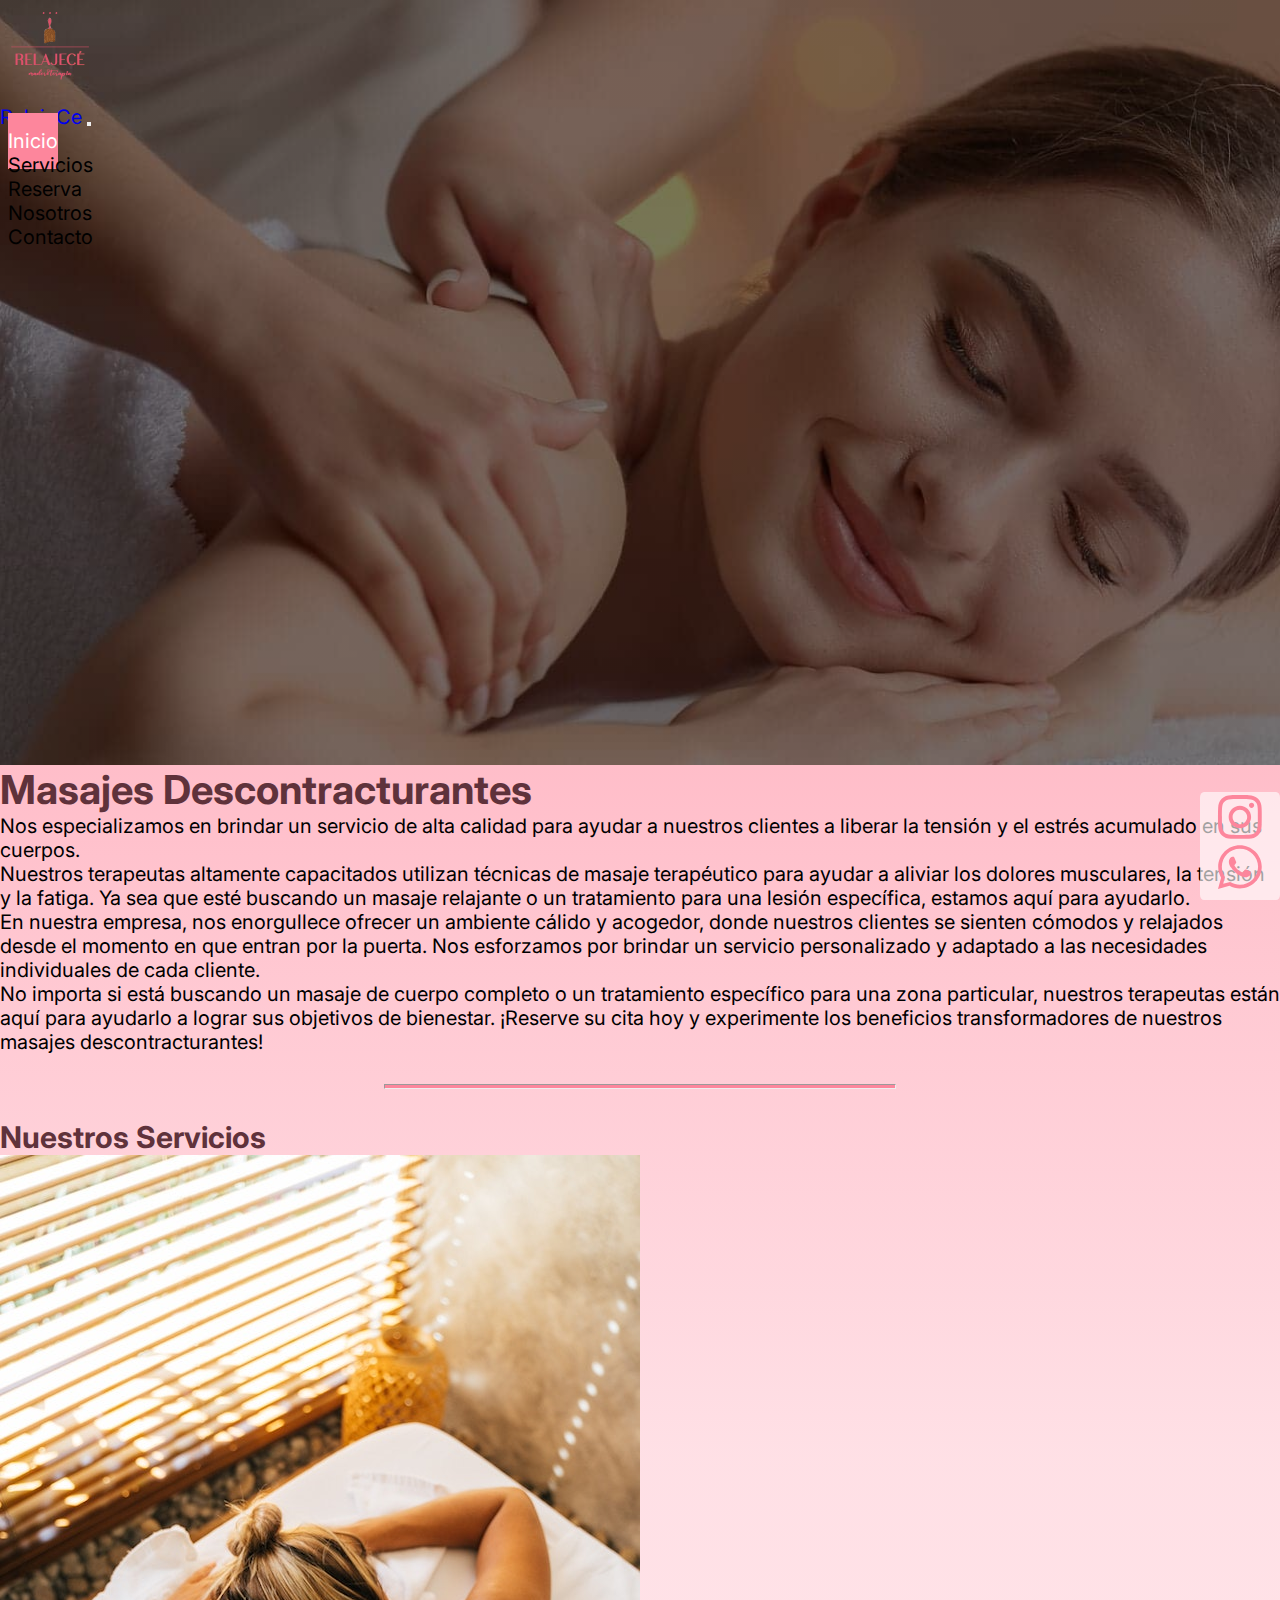
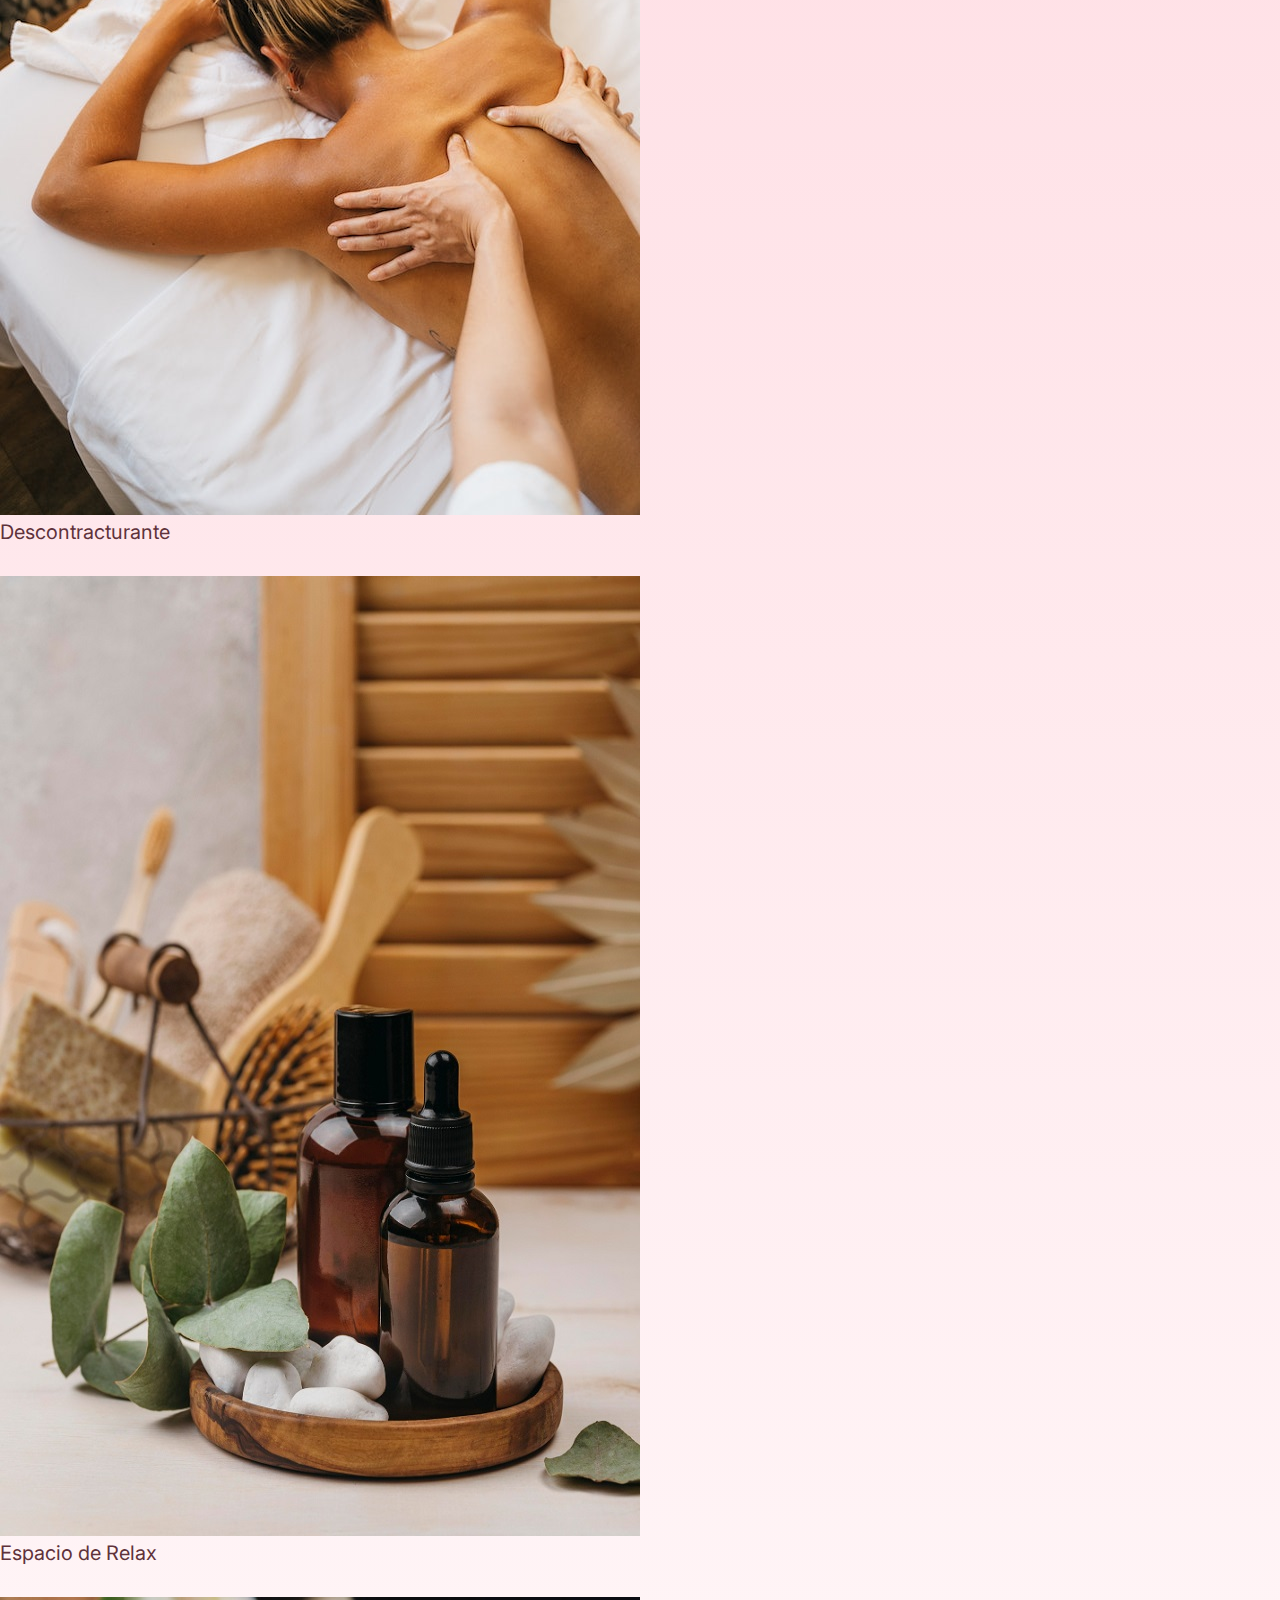
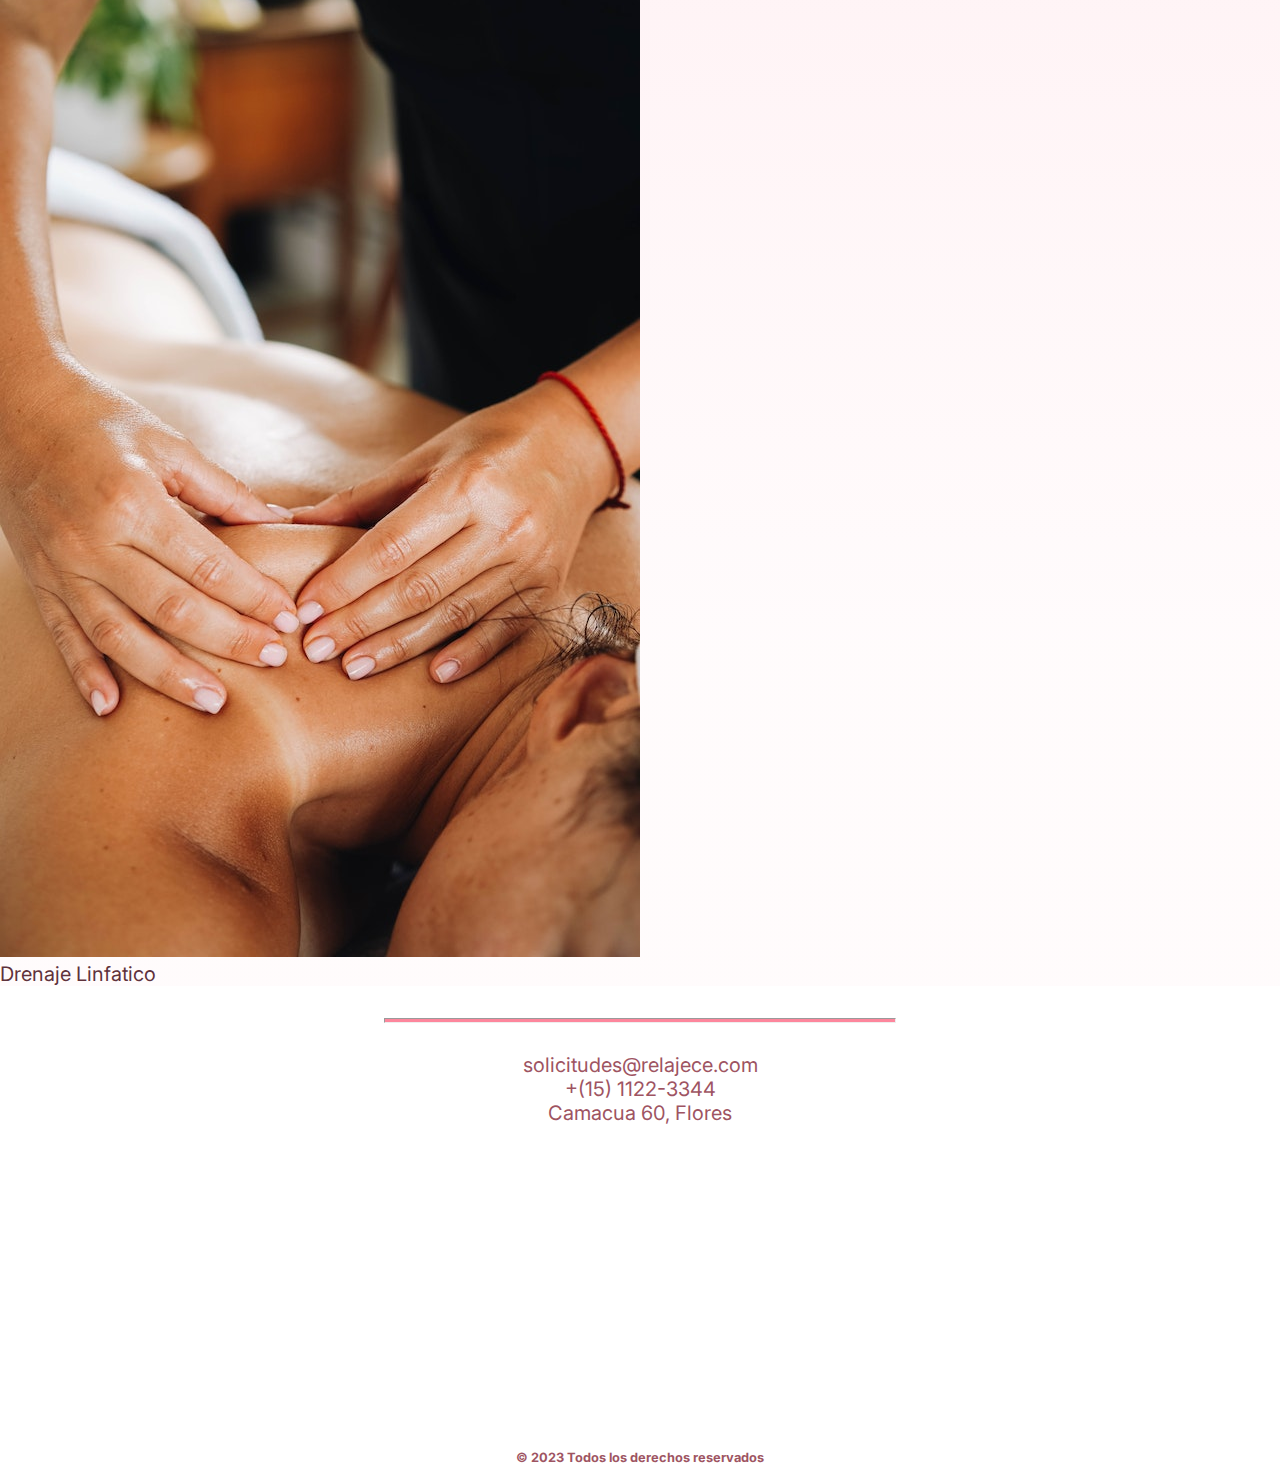
==== commit b8ae2a0b: "- Agrego Map y Mixin. - Modifico Title's. - Achico icono y lo hago mas oscuro." ====
--- a/index.html
+++ b/index.html
@@ -5,7 +5,8 @@
     <meta charset="UTF-8">
     <meta http-equiv="X-UA-Compatible" content="IE=edge">
     <meta name="viewport" content="width=device-width, initial-scale=1.0">
-    <title>RelajeCe</title>
+    <title>RelajeCe | Inicio</title>
+    <meta name="description" content="Parrafo">
     <link rel="icon" type="image/x-icon" href="favicon.ico">
     <link rel="stylesheet" href="./css/fontawesome/all.min.css">
     <script src="./js/all.min.js"></script>
--- a/css/estilos.css
+++ b/css/estilos.css
@@ -64,26 +64,23 @@
   margin-bottom: 3rem !important;
 }
 
-.portada {
-  background-image: linear-gradient(to right, rgba(44, 44, 44, 0.4784313725), rgba(0, 0, 0, 0.2784313725)), url("../assets/img/theme-slide7.jpg");
+.portadaBasica, .portada2, .portada {
   background-size: cover;
   background-repeat: no-repeat;
   background-position: center;
+}
+.portadaBasica a .logo-w, .portada2 a .logo-w, .portada a .logo-w {
+  width: 100px;
+}
+
+.portada {
+  background-image: linear-gradient(to right, rgba(0, 0, 0, 0.5333333333), rgba(0, 0, 0, 0.5333333333)), url("../assets/img/theme-slide7.jpg");
   height: 85vh;
 }
-.portada a .logo-w {
-  width: 100px;
-}
 
 .portada2 {
-  background-image: linear-gradient(to right, rgba(44, 44, 44, 0.4784313725), rgba(0, 0, 0, 0.2784313725)), url("../assets/img/page-header.jpg");
-  background-size: cover;
-  background-repeat: no-repeat;
-  background-position: center;
+  background-image: linear-gradient(to right, rgba(0, 0, 0, 0.5333333333), rgba(0, 0, 0, 0.5333333333)), url("../assets/img/page-header.jpg");
   height: 62vh;
-}
-.portada2 a .logo-w {
-  width: 100px;
 }
 
 .navbar {
@@ -342,7 +339,7 @@
   color: #ffffff;
 }
 
-@media only screen and (max-width: 768px) {
+@media only screen and (max-width: 820px) {
   .calendar {
     width: 480px;
     height: 450px;
@@ -355,6 +352,30 @@
   }
   .calendar .rightCol {
     width: 100%;
+  }
+}
+@media only screen and (max-width: 520px) {
+  .calendar {
+    width: 380px;
+    height: 450px;
+    left: 50%;
+    margin-left: -190px;
+  }
+  .calendar .leftCol {
+    visibility: hidden;
+    width: 0%;
+  }
+  .calendar .rightCol {
+    width: 100%;
+  }
+  .calendar .col .content {
+    padding: 20px;
+  }
+  .calendar .weekday li a {
+    width: 40px;
+  }
+  .calendar .days li {
+    width: 40px;
   }
 }
 .piePagina {
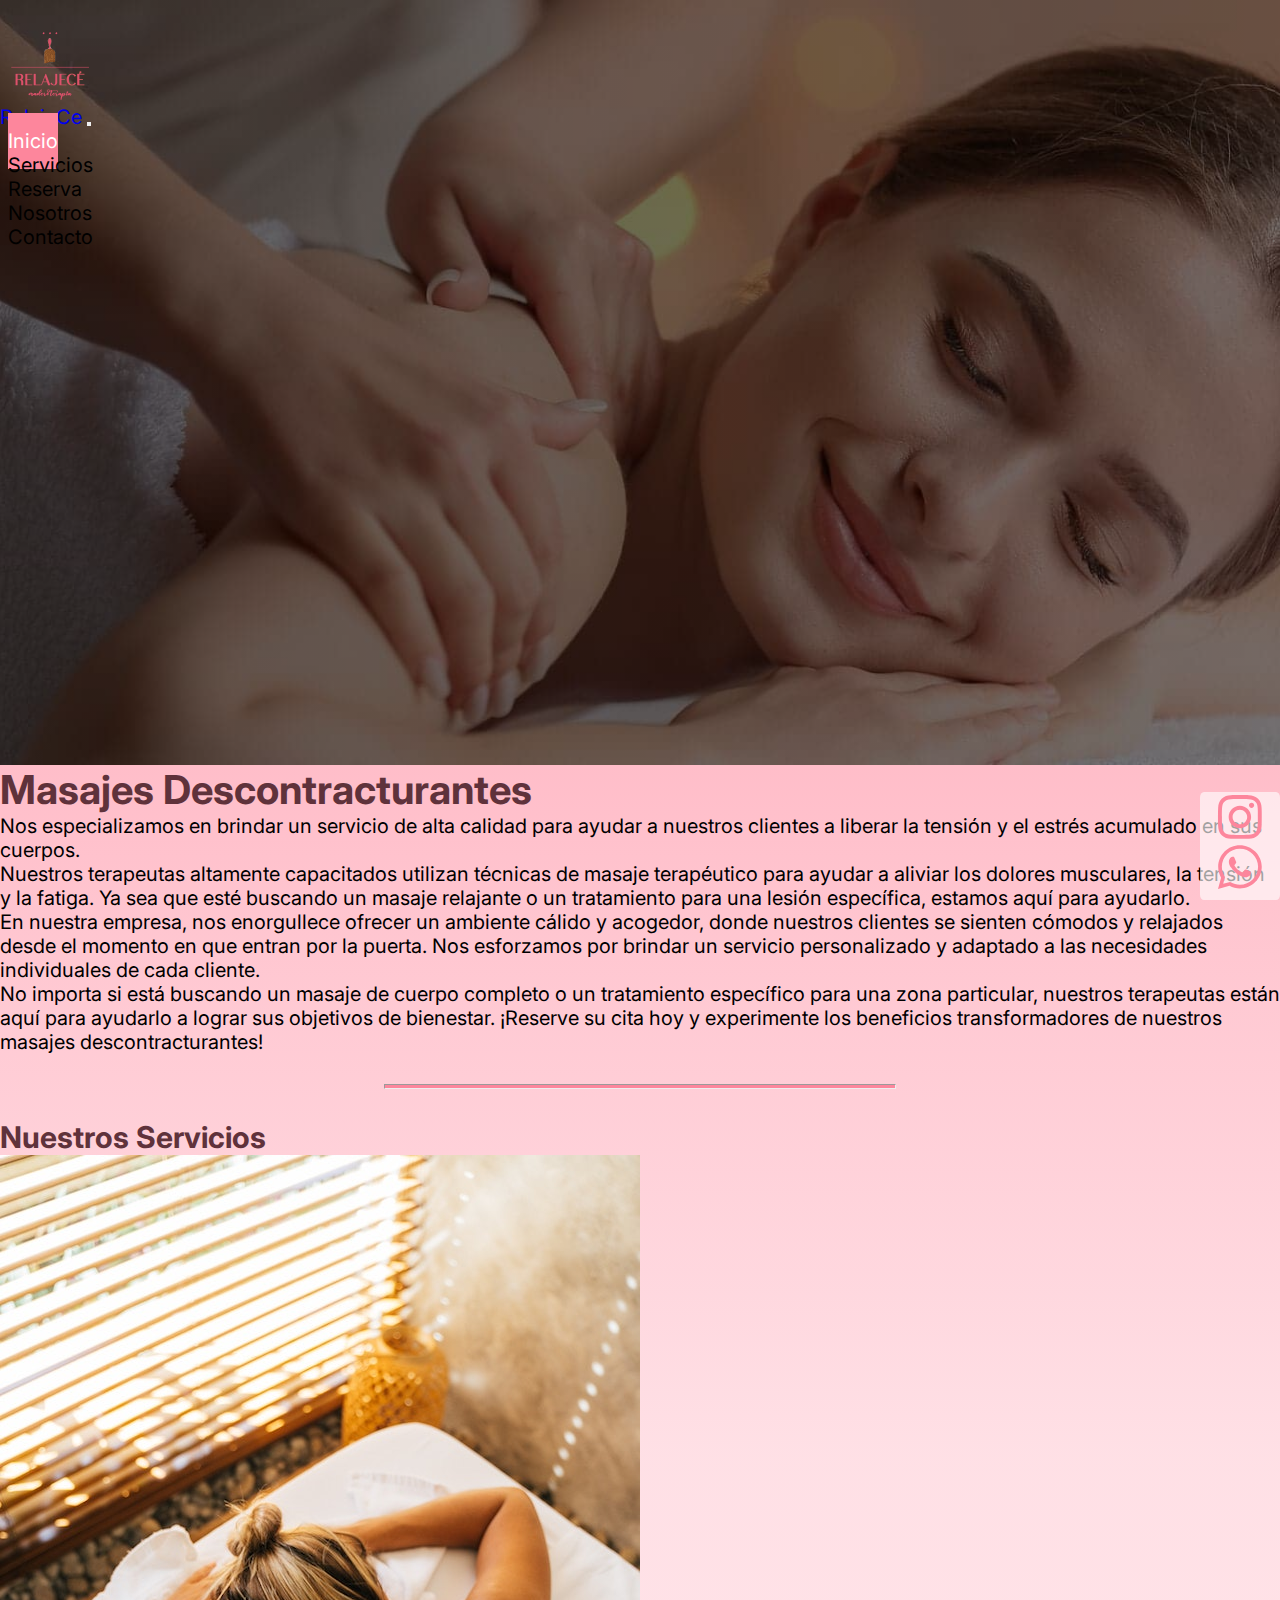
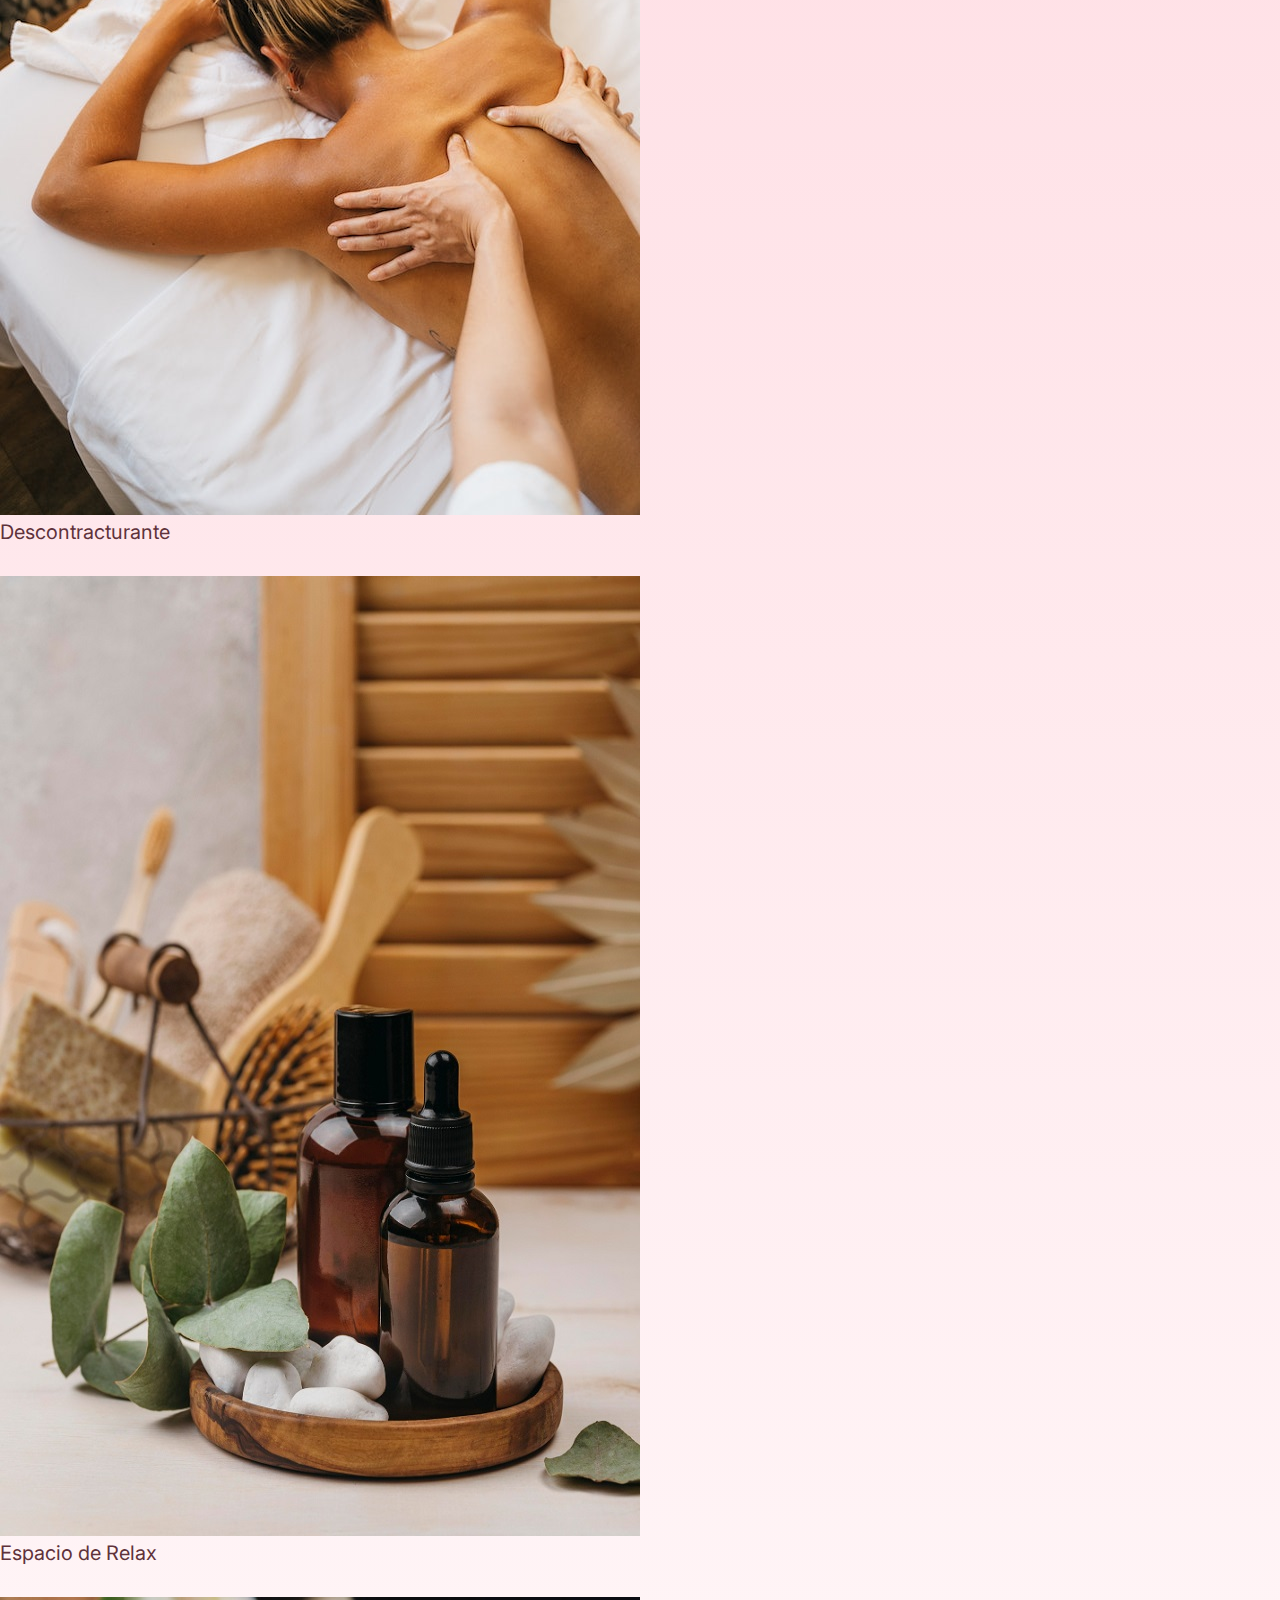
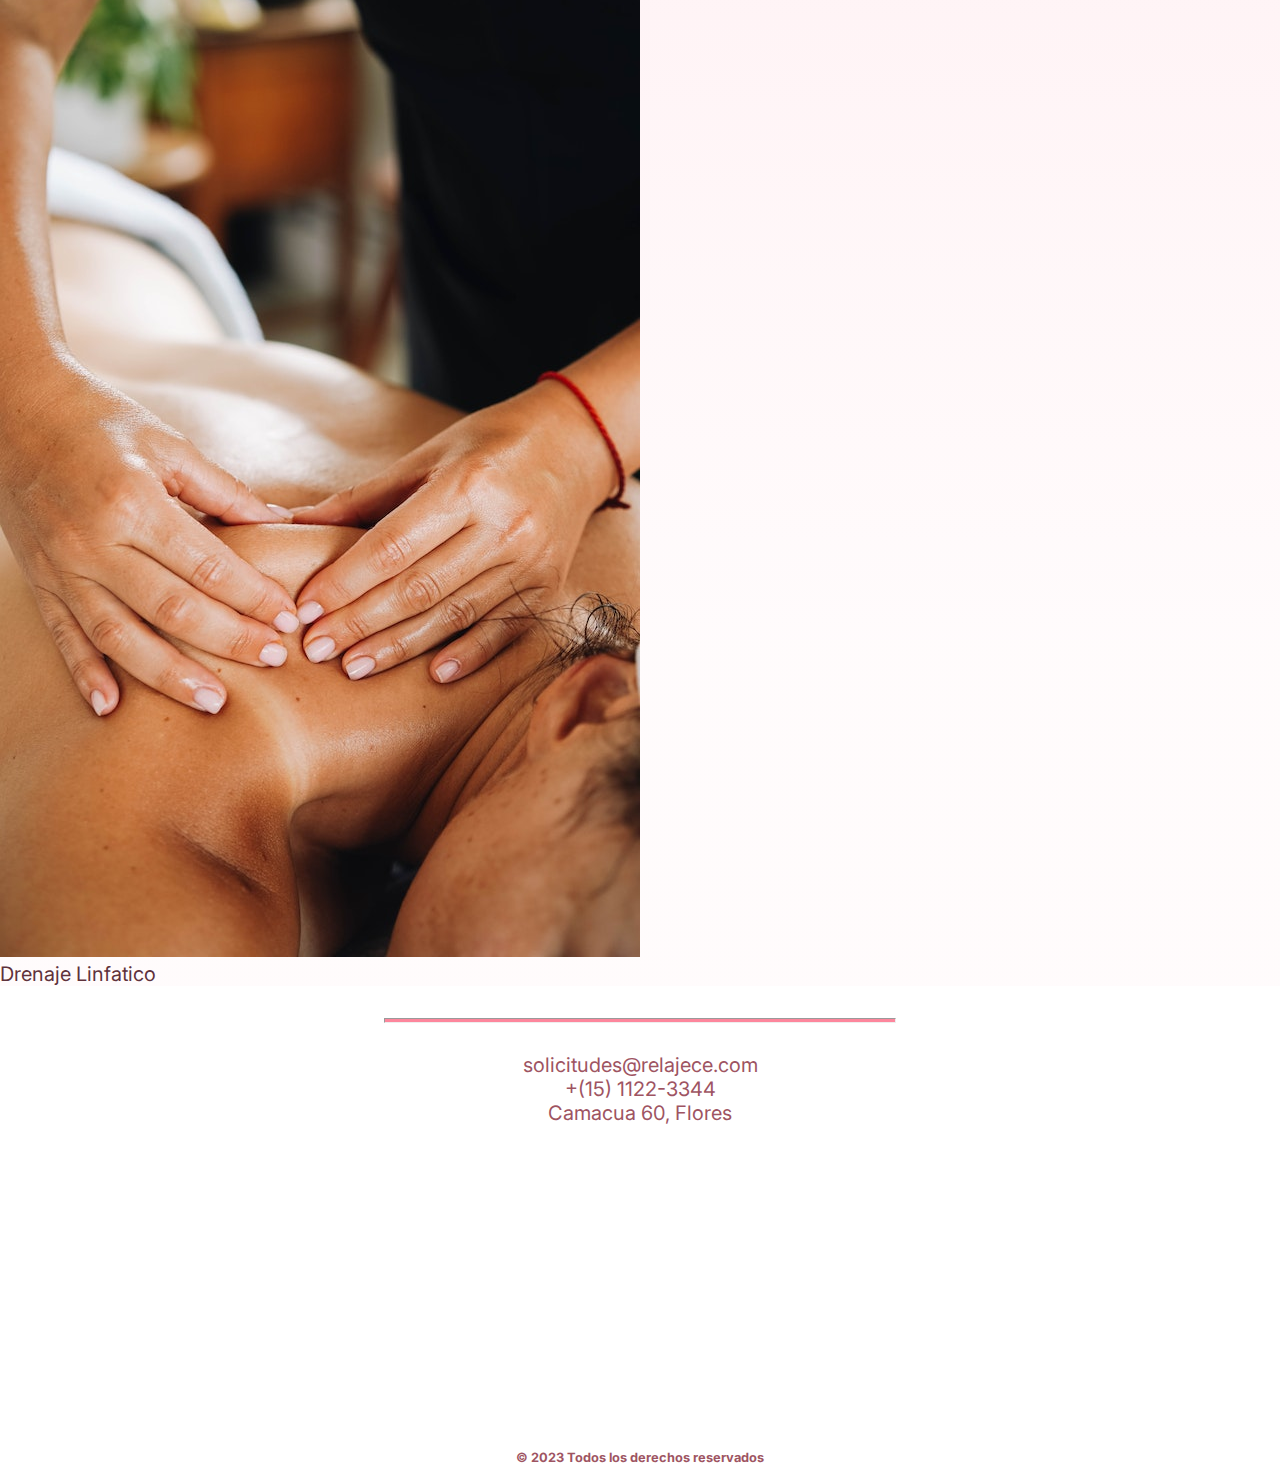
==== commit 5090d1d5: "- SEO." ====
--- a/index.html
+++ b/index.html
@@ -6,7 +6,8 @@
     <meta http-equiv="X-UA-Compatible" content="IE=edge">
     <meta name="viewport" content="width=device-width, initial-scale=1.0">
     <title>RelajeCe | Inicio</title>
-    <meta name="description" content="Parrafo">
+    <meta name="description" content="Masajes descontracturantes: Nuestros terapeutas altamente capacitados utilizan técnicas de masaje terapéutico para ayudar a aliviar los dolores musculares, la tensión y la fatiga">
+    <meta name="keywords"  content="MASAJE, DESCONTRACTURANTE, RELAJANTE, LESIÓN, DOLORES MUSCULARES, DRENAJE LINFATICO">
     <link rel="icon" type="image/x-icon" href="favicon.ico">
     <link rel="stylesheet" href="./css/fontawesome/all.min.css">
     <script src="./js/all.min.js"></script>
--- a/css/estilos.css
+++ b/css/estilos.css
@@ -74,12 +74,12 @@
 }
 
 .portada {
-  background-image: linear-gradient(to right, rgba(0, 0, 0, 0.5333333333), rgba(0, 0, 0, 0.5333333333)), url("../assets/img/theme-slide7.jpg");
+  background-image: linear-gradient(to right, rgba(0, 0, 0, 0.6274509804), rgba(0, 0, 0, 0.5333333333)), url("../assets/img/theme-slide7.jpg");
   height: 85vh;
 }
 
 .portada2 {
-  background-image: linear-gradient(to right, rgba(0, 0, 0, 0.5333333333), rgba(0, 0, 0, 0.5333333333)), url("../assets/img/page-header.jpg");
+  background-image: linear-gradient(to right, rgba(0, 0, 0, 0.6274509804), rgba(0, 0, 0, 0.5333333333)), url("../assets/img/page-header.jpg");
   height: 62vh;
 }
 
@@ -146,6 +146,11 @@
     padding-left: 1rem;
     padding-right: 1rem;
     background: rgba(46, 44, 44, 0.0901960784);
+  }
+}
+@media only screen and (max-width: 768px) {
+  .portadaBasica a .logo-w, .portada a .logo-w, .portada2 a .logo-w {
+    padding-bottom: 1.5rem;
   }
 }
 /*
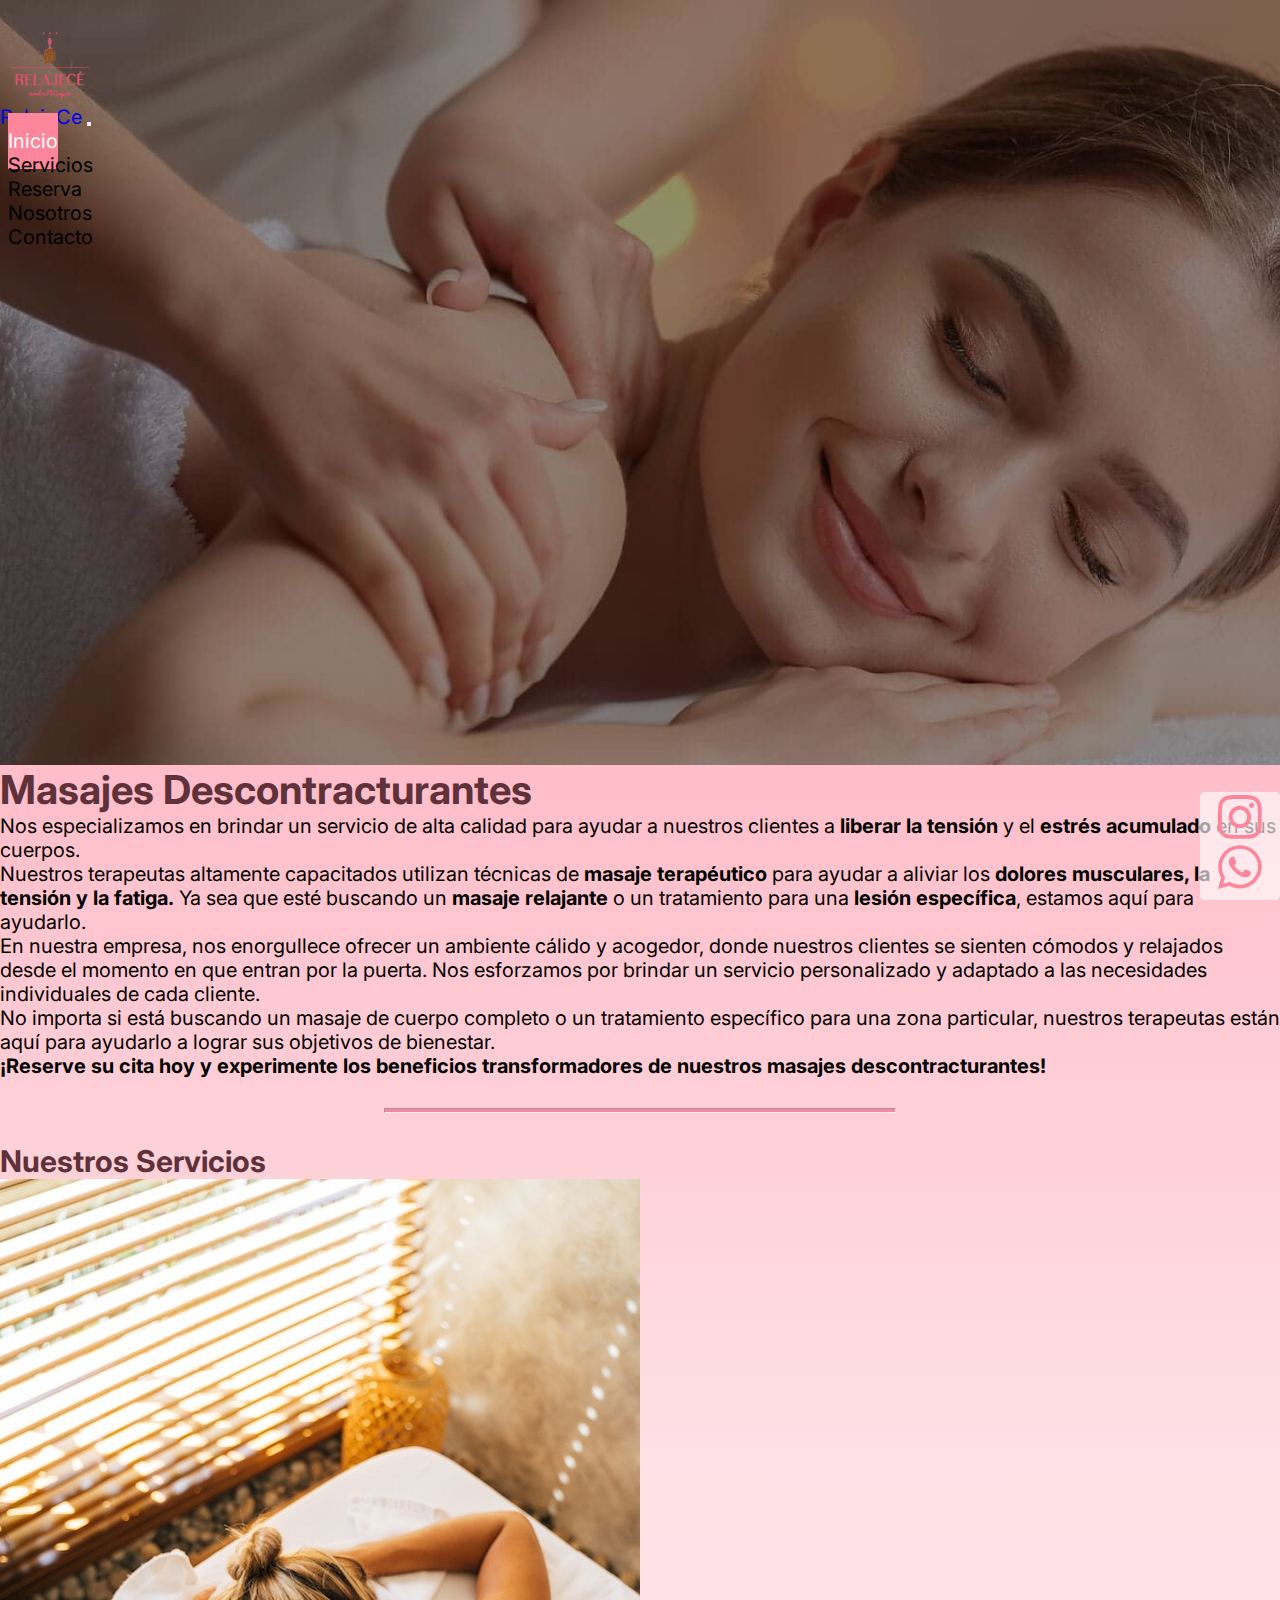
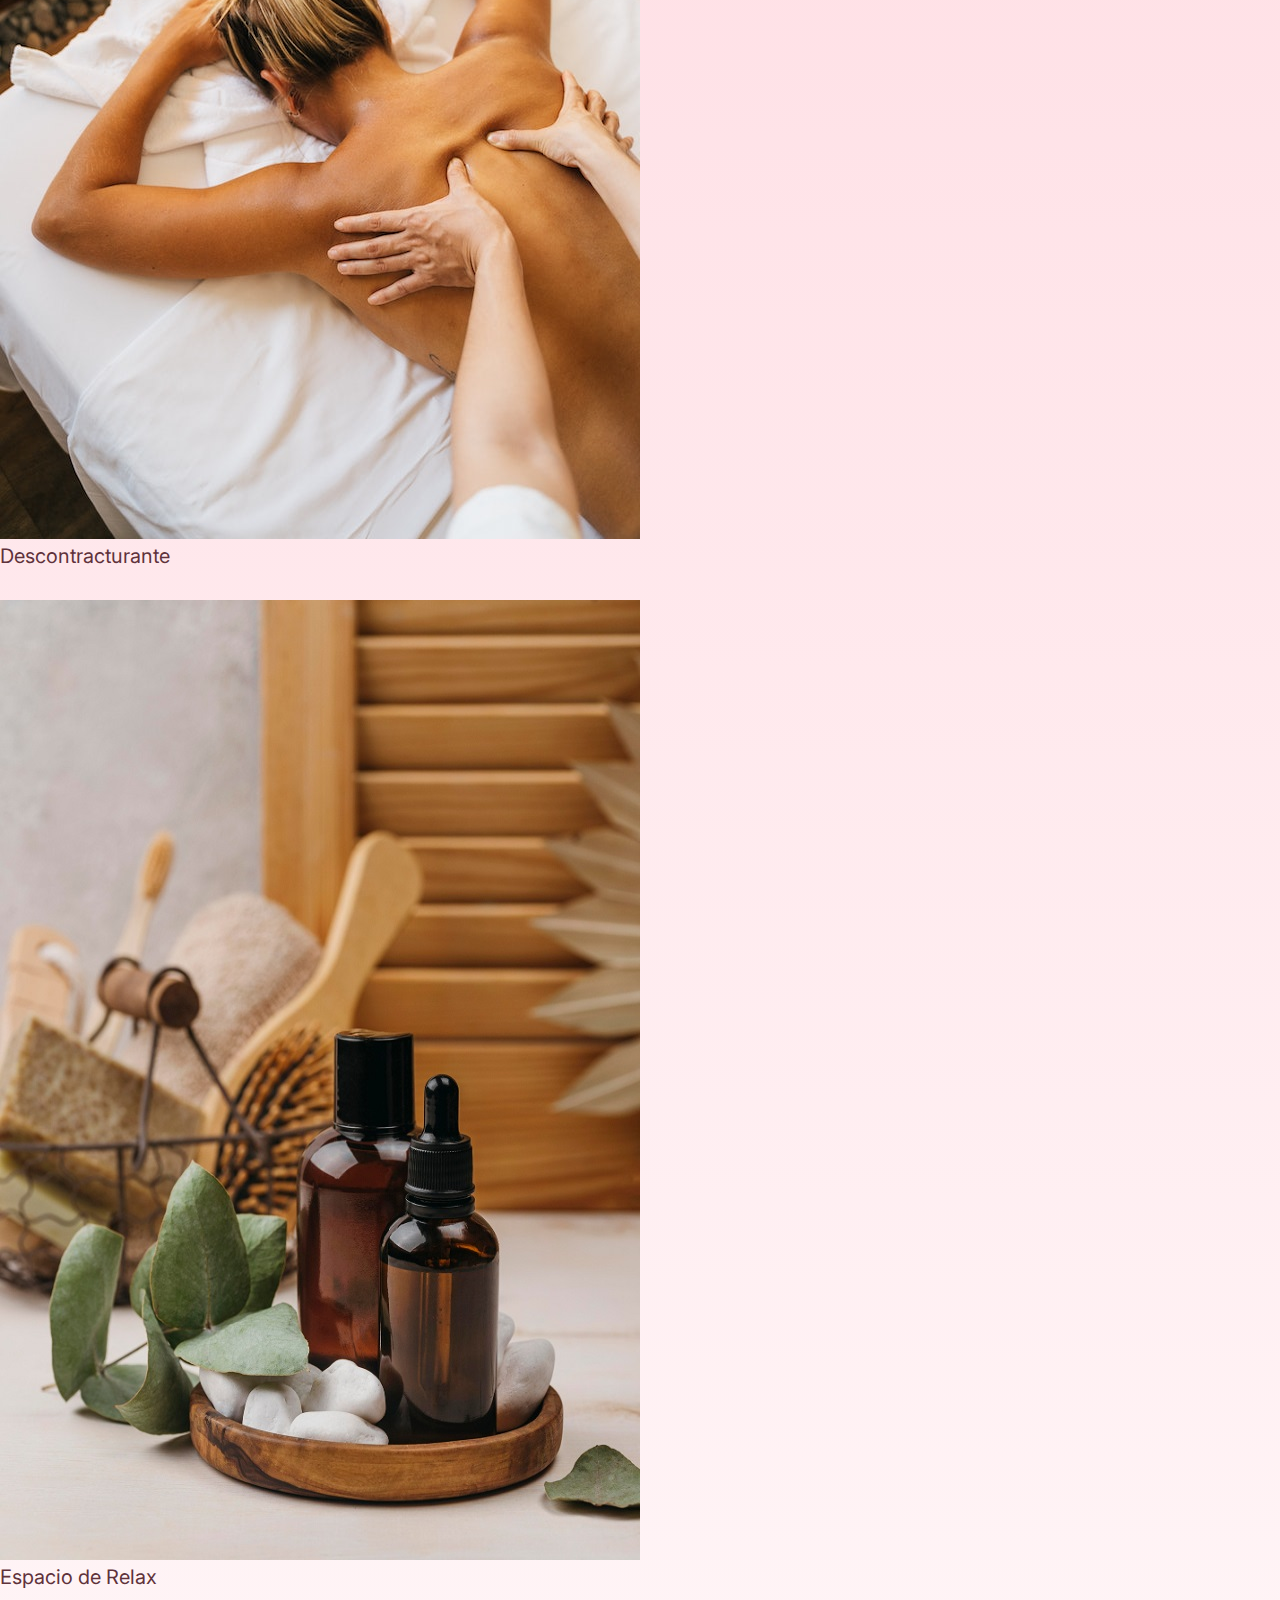
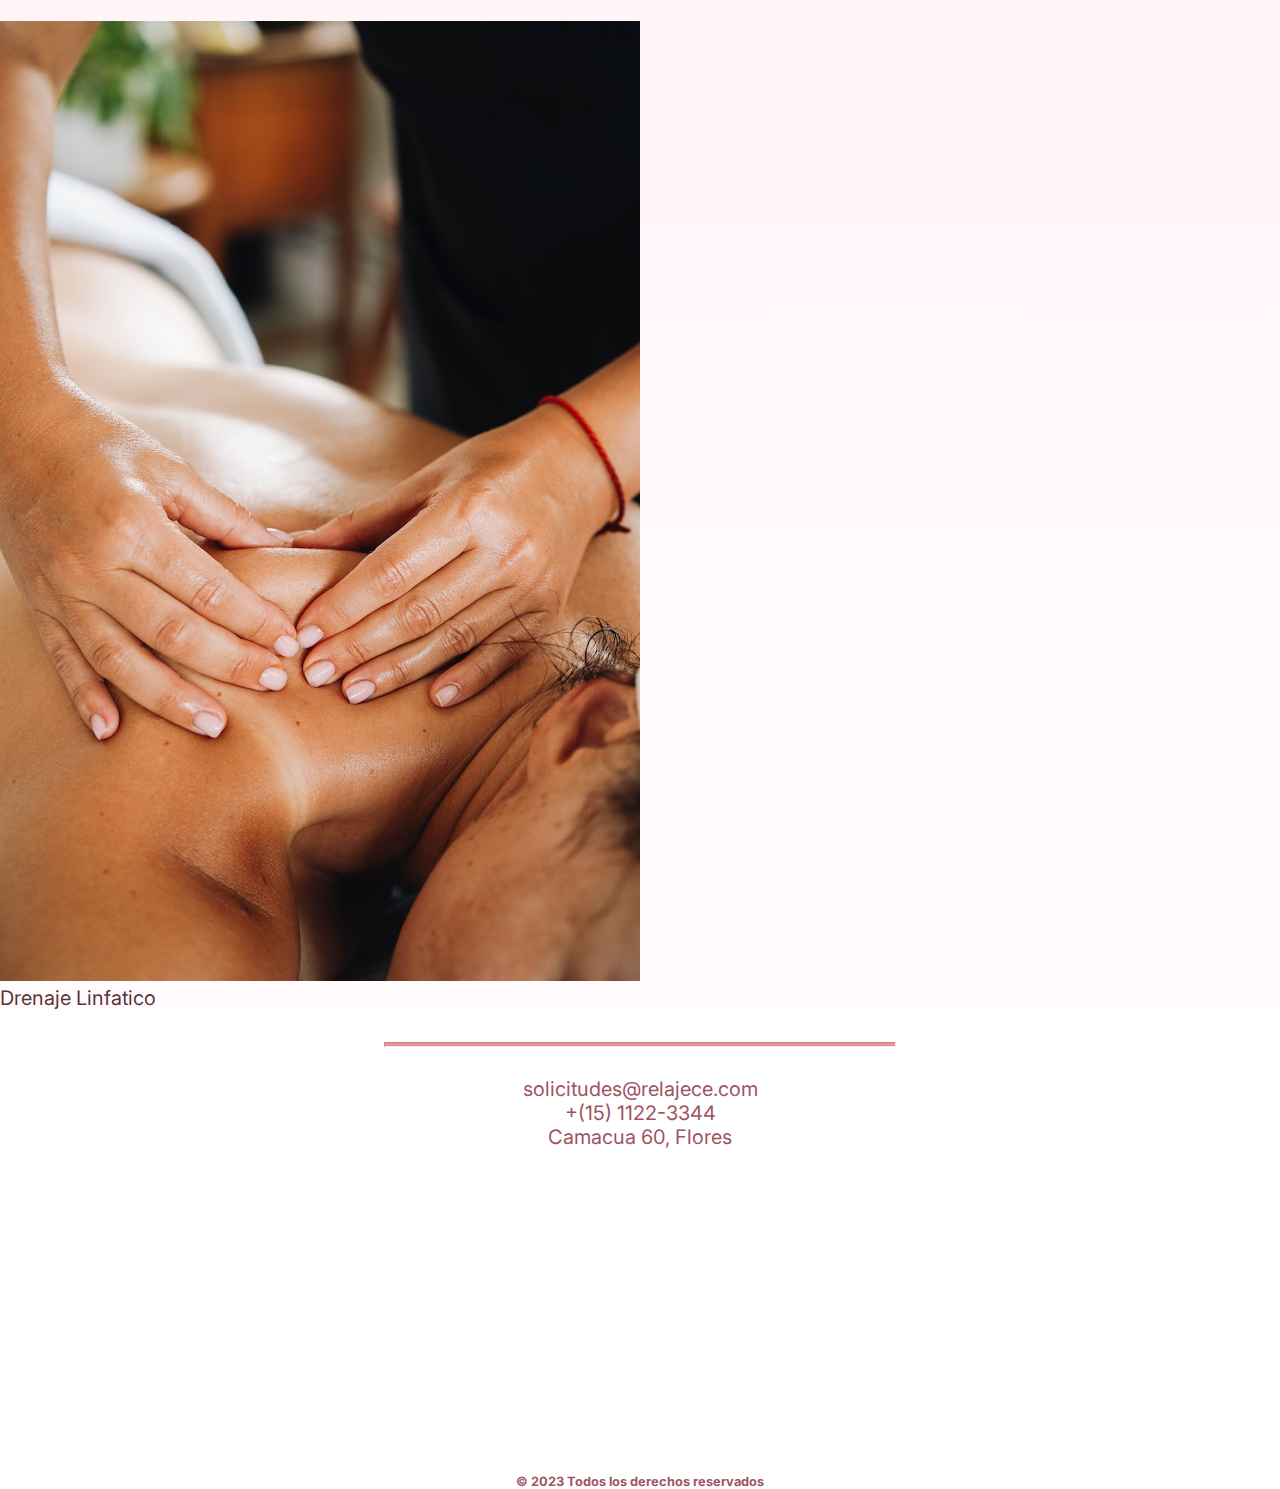
==== commit 26457f1c: "- Resalto palabras en index.html. - Agrego link volver para atras en 404.html." ====
--- a/index.html
+++ b/index.html
@@ -6,8 +6,9 @@
     <meta http-equiv="X-UA-Compatible" content="IE=edge">
     <meta name="viewport" content="width=device-width, initial-scale=1.0">
     <title>RelajeCe | Inicio</title>
-    <meta name="description" content="Masajes descontracturantes: Nuestros terapeutas altamente capacitados utilizan técnicas de masaje terapéutico para ayudar a aliviar los dolores musculares, la tensión y la fatiga">
-    <meta name="keywords"  content="MASAJE, DESCONTRACTURANTE, RELAJANTE, LESIÓN, DOLORES MUSCULARES, DRENAJE LINFATICO">
+    <meta name="description"
+        content="Masajes descontracturantes: Nuestros terapeutas altamente capacitados utilizan técnicas de masaje terapéutico para ayudar a aliviar los dolores musculares, la tensión y la fatiga">
+    <meta name="keywords" content="MASAJE, DESCONTRACTURANTE, RELAJANTE, LESIÓN, DOLORES MUSCULARES, DRENAJE LINFATICO">
     <link rel="icon" type="image/x-icon" href="favicon.ico">
     <link rel="stylesheet" href="./css/fontawesome/all.min.css">
     <script src="./js/all.min.js"></script>
@@ -23,7 +24,7 @@
 
             <div class="col-sm-12 col-md-2">
                 <a href="./index.html">
-                    <img src="./assets/img/logo-removebg.png" alt="logo" class="logo-w">
+                    <img src="./assets/img/logo-removebg.png" alt="logo" class="rounded mx-auto d-block logo-w">
                 </a>
             </div>
 
@@ -67,12 +68,17 @@
         </div>
         <div class="mx-5 d-grid gap-3">
             <div class="shadow p-3 mb-5 bg-transparent rounded-3 text-center">
-                <p>Nos especializamos en brindar un servicio de alta calidad para ayudar a nuestros clientes a liberar
-                    la tensión y el estrés acumulado en sus cuerpos.</p>
+                <p>Nos especializamos en brindar un servicio de alta calidad para ayudar a nuestros clientes a
+                    <span class="bold">liberar la tensión</span> y el <span class="bold">estrés acumulado</span>
+                    en sus cuerpos.
+                </p>
 
-                <p>Nuestros terapeutas altamente capacitados utilizan técnicas de masaje terapéutico para ayudar a
-                    aliviar los dolores musculares, la tensión y la fatiga. Ya sea que esté buscando un masaje relajante
-                    o un tratamiento para una lesión específica, estamos aquí para ayudarlo.</p>
+                <p>Nuestros terapeutas altamente capacitados utilizan técnicas de <span class="bold">masaje
+                        terapéutico</span> para ayudar
+                    a aliviar los <span class="bold">dolores musculares, la tensión y la fatiga.</span> Ya sea que esté
+                    buscando un <span class="bold">masaje relajante</span>
+                    o un tratamiento para una <span class="bold">lesión específica</span>, estamos aquí para ayudarlo.
+                </p>
 
                 <p>En nuestra empresa, nos enorgullece ofrecer un ambiente cálido y acogedor, donde nuestros clientes se
                     sienten cómodos y relajados desde el momento en que entran por la puerta. Nos esforzamos por brindar
@@ -80,8 +86,10 @@
 
                 <p>No importa si está buscando un masaje de cuerpo completo o un tratamiento específico para una zona
                     particular, nuestros terapeutas están aquí para ayudarlo a lograr sus objetivos de bienestar.
-                    ¡Reserve su cita hoy y experimente los beneficios transformadores de nuestros masajes
-                    descontracturantes!</p>
+                </p>
+
+                <p><span class="bold">¡Reserve su cita hoy y experimente los beneficios transformadores de nuestros
+                        masajes descontracturantes!</span></p>
             </div>
         </div>
 
--- a/css/estilos.css
+++ b/css/estilos.css
@@ -5,13 +5,6 @@
   font-size: 1.25rem;
 }
 body .fondo {
-  /*background-image: linear-gradient(to top, #f5efef 20%, #feada6 100%);*/
-  /*
-  background: rgba(253,134,156,0.37);
-  background: linear-gradient(270deg,rgba(253,134,156,0.37) 0%, rgba(253,134,156,0.08) 10%);
-  background: -webkit-linear-gradient(270deg,rgba(253,134,156,0.37) 0%, rgba(253,134,156,0.08) 10%);
-  background: -moz-linear-gradient(270deg,rgba(253,134,156,0.37) 0%, rgba(253,134,156,0.08) 10%);
-  */
   background: rgba(255, 171, 186, 0.78);
   background: linear-gradient(270deg, rgba(255, 171, 186, 0.78) 0%, rgba(253, 134, 156, 0.26) 20%, rgba(253, 134, 156, 0.03) 90%);
   background: -webkit-linear-gradient(270deg, rgba(255, 171, 186, 0.78) 0%, rgba(253, 134, 156, 0.26) 20%, rgba(253, 134, 156, 0.03) 90%);
@@ -26,11 +19,11 @@
   text-decoration: none;
 }
 
-hr {
+.piePagina hr, .fondo hr {
   color: #fd869c;
   width: 40%;
   margin: 30px auto;
-  height: 5px !important;
+  height: 5px;
   background-color: #fd869c;
 }
 
@@ -45,7 +38,7 @@
 }
 
 .dropdown-item:active {
-  background-color: #9e5462 !important;
+  background-color: #9e5462;
 }
 
 * {
@@ -54,14 +47,30 @@
   box-sizing: border-box;
 }
 
-.servicios .card {
+.fondo .bold {
+  font-weight: bold;
+}
+.fondo .servicios .card {
   margin-bottom: 2rem;
+  transition: all 400ms ease-out;
+}
+.fondo .servicios .card:hover {
+  box-shadow: 5px 5px 20px rgba(0, 0, 0, 0.4) !important;
+  transform: translateY(-2%);
 }
 
 .servicio-descripcion {
-  /* margin: 2rem 6rem; */
   color: #5f323b;
-  margin-bottom: 3rem !important;
+  margin: 7rem;
+}
+
+@media only screen and (max-width: 992px) {
+  .servicio-descripcion {
+    margin: 1rem;
+  }
+}
+.error_404 a {
+  color: #fd869c;
 }
 
 .portadaBasica, .portada2, .portada {
@@ -74,12 +83,12 @@
 }
 
 .portada {
-  background-image: linear-gradient(to right, rgba(0, 0, 0, 0.6274509804), rgba(0, 0, 0, 0.5333333333)), url("../assets/img/theme-slide7.jpg");
+  background-image: linear-gradient(to right, rgba(0, 0, 0, 0.4392156863), rgba(0, 0, 0, 0.4392156863)), url("../assets/img/theme-slide7.jpg");
   height: 85vh;
 }
 
 .portada2 {
-  background-image: linear-gradient(to right, rgba(0, 0, 0, 0.6274509804), rgba(0, 0, 0, 0.5333333333)), url("../assets/img/page-header.jpg");
+  background-image: linear-gradient(to right, rgba(0, 0, 0, 0.6274509804), rgba(0, 0, 0, 0.6274509804)), url("../assets/img/page-header.jpg");
   height: 62vh;
 }
 
@@ -88,22 +97,22 @@
   padding-bottom: 0;
   z-index: 5;
 }
-.navbar .nav-item {
+.navbar .navbar-nav .nav-item {
   margin-left: 0.5rem;
 }
-.navbar .nav-item .nav-link {
-  padding-top: 1rem !important;
-  padding-bottom: 1rem !important;
-}
-.navbar .nav-item .menu-activo {
+.navbar .navbar-nav .nav-item .nav-link {
+  padding-top: 1rem;
+  padding-bottom: 1rem;
+}
+.navbar .navbar-nav .nav-item .menu-activo {
   background-color: #fd869c;
-  color: white !important;
-}
-.navbar .nav-item .menu-boton {
-  color: black !important;
-}
-.navbar .nav-item .menu-boton:hover {
-  color: #fd869c !important;
+  color: white;
+}
+.navbar .navbar-nav .nav-item .nav-link.menu-boton {
+  color: black;
+}
+.navbar .navbar-nav .nav-item .nav-link.menu-boton:hover {
+  color: #fd869c;
 }
 
 .navbar.sticky {
@@ -130,13 +139,13 @@
     padding-top: 0.5rem;
     padding-bottom: 0.5rem;
   }
-  .navbar-expand-lg .nav-item .nav-link {
-    padding-top: 0.5rem !important;
-    padding-bottom: 0.5rem !important;
-  }
-  .navbar-expand-lg .nav-item .menu-activo {
+  .navbar-expand-lg .navbar-nav .nav-item .nav-link {
+    padding-top: 0.5rem;
+    padding-bottom: 0.5rem;
+  }
+  .navbar-expand-lg .navbar-nav .nav-item .menu-activo {
     background-color: initial;
-    color: #fd869c !important;
+    color: #fd869c;
   }
   .navbar.sticky {
     animation: fade-in 0.8s ease-out;
